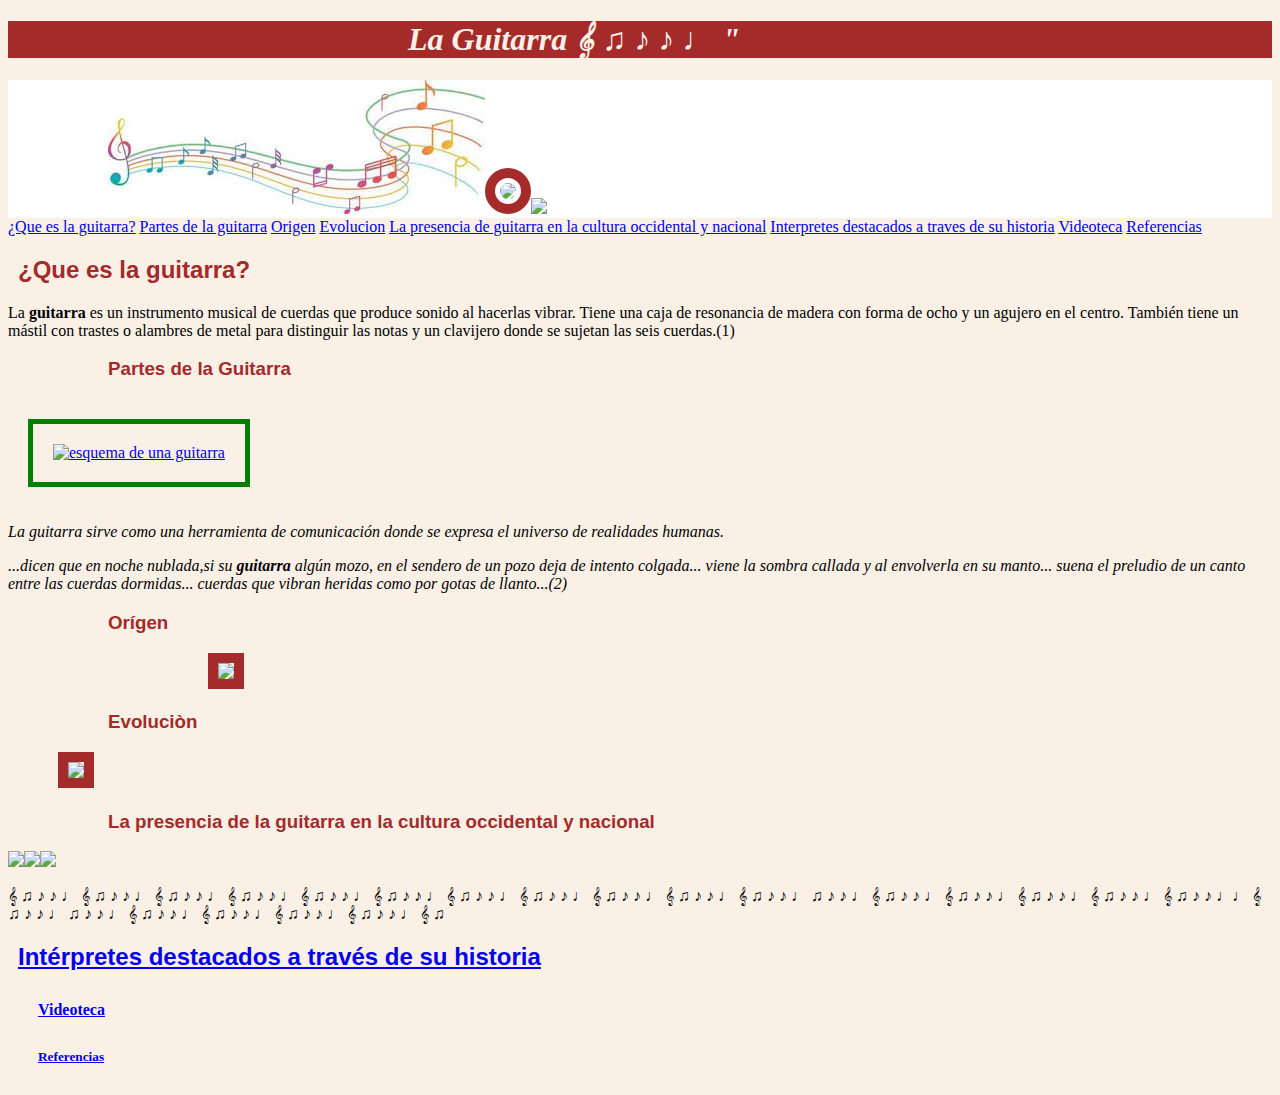
==== index.html @ dd6bb753 "Seguimos" ====
<!DOCTYPE html>
<html lang="es">

<head>
    <meta charset="UTF-8">
    <meta http-equiv="X-UA-Compatible" content="IE=edge">
    <meta name="viewport" content="width=device-width, initial-scale=1.0">
    <title>index.html</title>
    <link rel="stylesheet" type="text/css" href="style.css">
</head>

<body>
    <div class="centrado">
        <div class="titulo"><h1><i>La Guitarra 𝄞 ♫ ♪ ♪ ♩ "</i></h1></div>                   
        <div class=" abstracta"><img src="notas.jpeg"><img id="primera" src="Abstracta.jpeg"><img src="musica.jpeg"></div>
        
        <a href="#guitarra-1">¿Que es la guitarra?</a>
        <a href="guitarra-2">Partes de la guitarra</a>
        <a href="#guitarra-3">Origen</a>
        <a href="#guitarra-4">Evolucion</a>
        <a href="#guitarra-5">La presencia de guitarra en la cultura occidental y nacional</a>
        <a href="#guitarra-6">Interpretes destacados a traves de su historia</a>
        <a href="#guitarra-7">Videoteca</a>
        <a href="#guitarra-8">Referencias</a>


        <h2 id="guitarra-1">¿Que es la guitarra?</h2><a href="Historia de la Guitarra.html" target="_blank"></a>
        <p>La <strong>guitarra</strong> es un instrumento musical de cuerdas que produce sonido al hacerlas vibrar.
            Tiene una caja de resonancia de madera con forma de ocho y un agujero en el centro.
            También tiene un mástil con trastes o alambres de metal para distinguir las notas y un clavijero donde se
            sujetan las seis cuerdas.(1)</p>



        <h3 id="guitarra-2">Partes de la Guitarra</h3>
        <a href="Historia de la Guitarra.html"><img id="segunda" src="Pintura2.jpeg" alt="esquema de una guitarra"></a>
        <p><i>La guitarra sirve como una herramienta de comunicación donde se expresa el universo de realidades
                humanas.</i></p>
        <p><em>...dicen que en noche nublada,si su <strong>guitarra</strong> algún mozo,
                en el sendero de un pozo deja de intento colgada...
                viene la sombra callada y al envolverla en su manto...
                suena el preludio de un canto entre las cuerdas dormidas...
                cuerdas que vibran heridas como por gotas de llanto...(2)</em>
        </p>


        <h3 id="guitarra-3">Orígen</h3><img id="tercera" src="Guitarra Latina.jpeg">


        <h3 id="guitarra-4">Evoluciòn</h3><img id="cuarta" src="Evolucion.jpeg">

        <div class="guitarra5">
            <h3 id="guitarra-5">La presencia de la guitarra en la cultura occidental y nacional</h3>
            <img src="Fmolina Campos.jpeg"><img src="gitanos.jpeg"><img src="mariachis.png">
        </div>

        <p> 𝄞 ♫ ♪ ♪ ♩ 𝄞 ♫ ♪ ♪ ♩ 𝄞 ♫ ♪ ♪ ♩ 𝄞 ♫ ♪ ♪ ♩ 𝄞 ♫ ♪ ♪ ♩ 𝄞 ♫ ♪ ♪ ♩ 𝄞 ♫ ♪ ♪ ♩ 𝄞 ♫ ♪ ♪ ♩ 𝄞 ♫ ♪ ♪ ♩ 𝄞 ♫ ♪ ♪
            ♩ 𝄞 ♫ ♪ ♪ ♩ ♫ ♪ ♪ ♩ 𝄞 ♫ ♪ ♪ ♩ 𝄞 ♫ ♪ ♪ ♩ 𝄞 ♫ ♪ ♪ ♩ 𝄞 ♫ ♪ ♪ ♩ 𝄞 ♫ ♪ ♪ ♩♩ 𝄞 ♫ ♪ ♪ ♩ ♫ ♪ ♪ ♩ 𝄞 ♫ ♪ ♪ ♩
            𝄞 ♫ ♪ ♪ ♩ 𝄞 ♫ ♪ ♪ ♩ 𝄞 ♫ ♪ ♪ ♩ 𝄞 ♫ </p>

        <div>

            <h2 id="guitarra-6"><a href="Intérpretes">Intérpretes destacados a través de su historia</a></h2>

            <h4 id="guitarra-7"><a href="Videoteca"> Videoteca</a></h4>

            <h5 id="guitarra-8"><a href="Referencias"> Referencias</a></h5>
        </div>
    </div>

</body>

</html>
---- style.css ----
body {
    background-color: linen;
}
.centrado{
    flex-direction: column;
}
.titulo{
padding-left: 400px;
background-color:brown;
}
.abstracta{
background-color:white;
padding-left: 100px;
}

h1 {
    font-family: 'Times New Roman', Times, serif;
    color: linen;
}

h2 {
    font-family: Verdana, Geneva, Tahoma, sans-serif;
    color: brown;
    margin-left: 10px;
}

h3 {
    font-family: sans-serif;
    color: brown;
    margin-left: 100px;
}

h4 {
    font-family: Georgia, 'Times New Roman', Times, serif;
    color: green;
    margin: 30px;
}

h5 {
    font-kerning: inherit;
    color: rgb(0, 255, 157);
    margin: 30px;
}

#primera{
    padding: 5px;
    border-radius: 50%;
    border-width: 10px;
    border-style: solid;
    border-color:brown;
}


#segunda{    
    width: 300px;
    border: 5px solid green;
    padding: 20px;
    margin: 20px;
}

#tercera{
    margin-left: 200px;
    border-width: 10px;
    border-style:dashed;
    border-color:brown;
}

#cuarta{
    margin-left: 50px;
    border-width: 10px;
    border-style:dashed;
    border-color:brown;
}
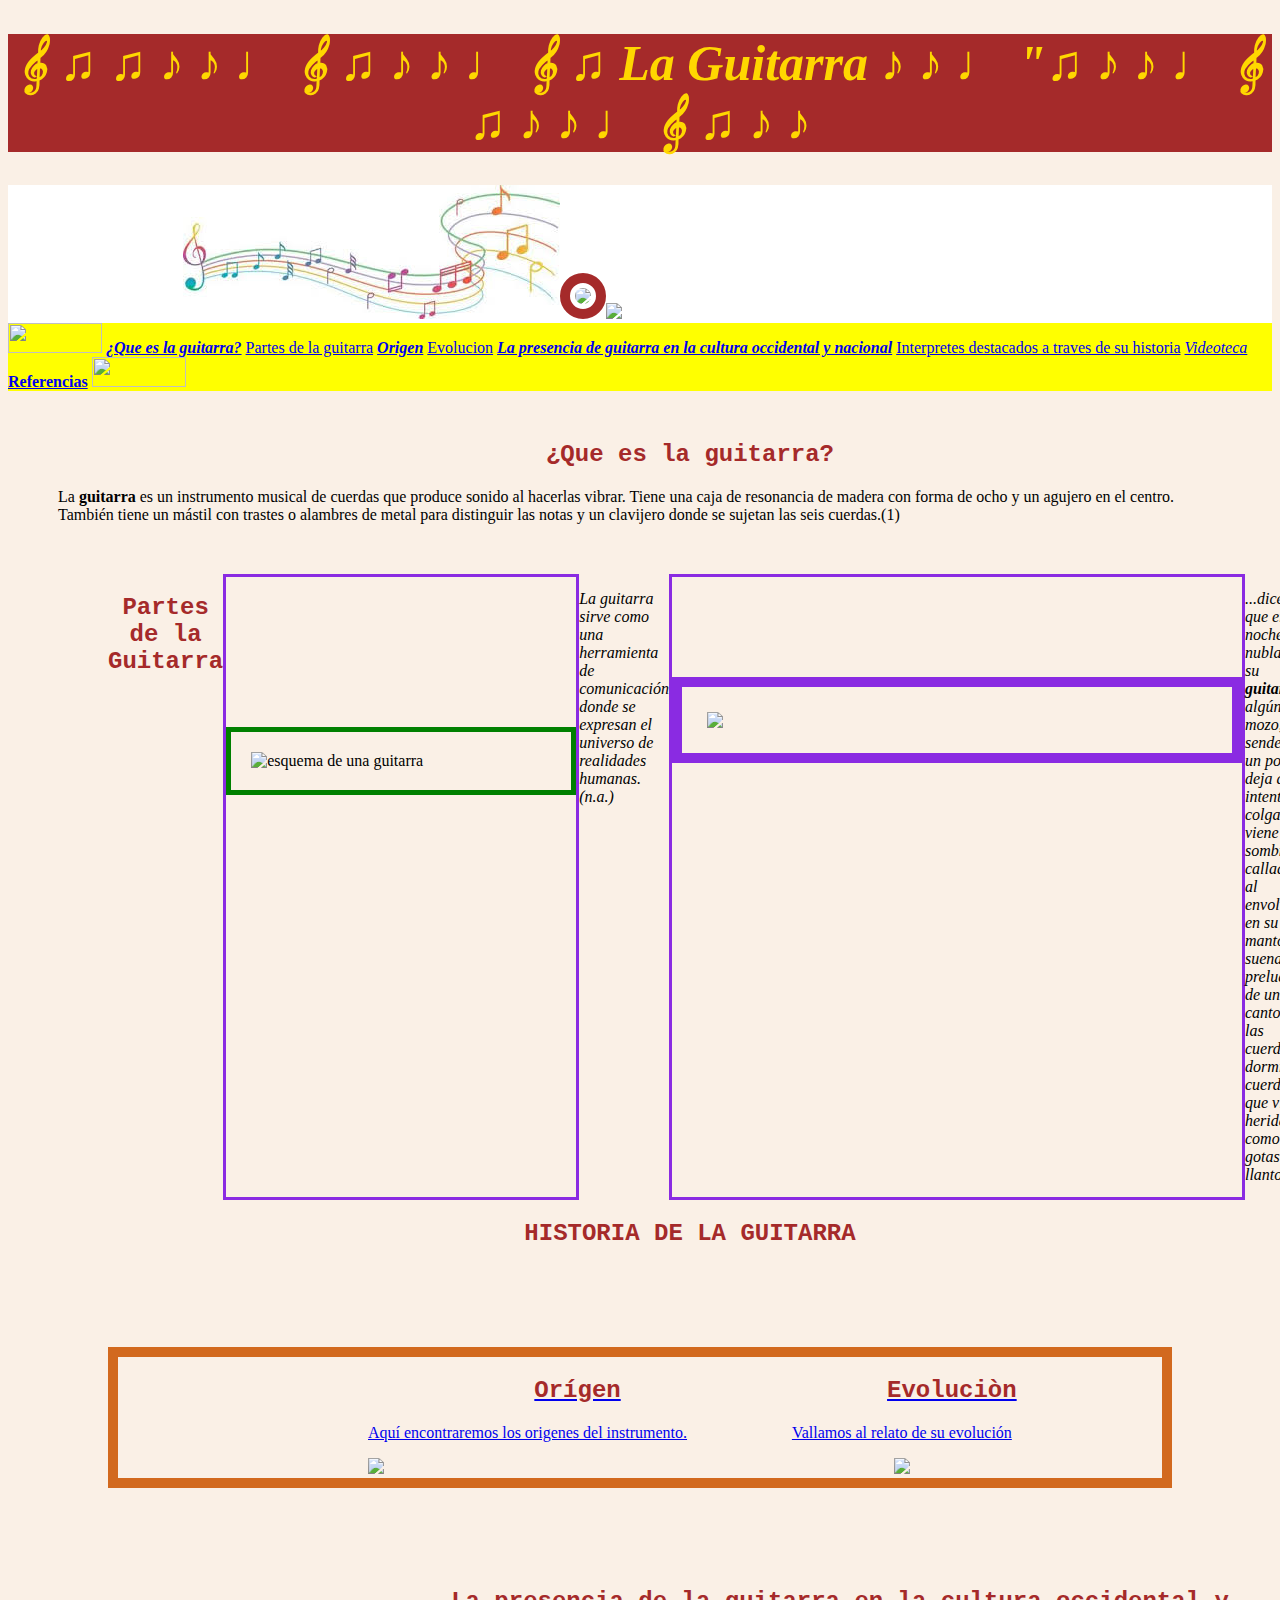
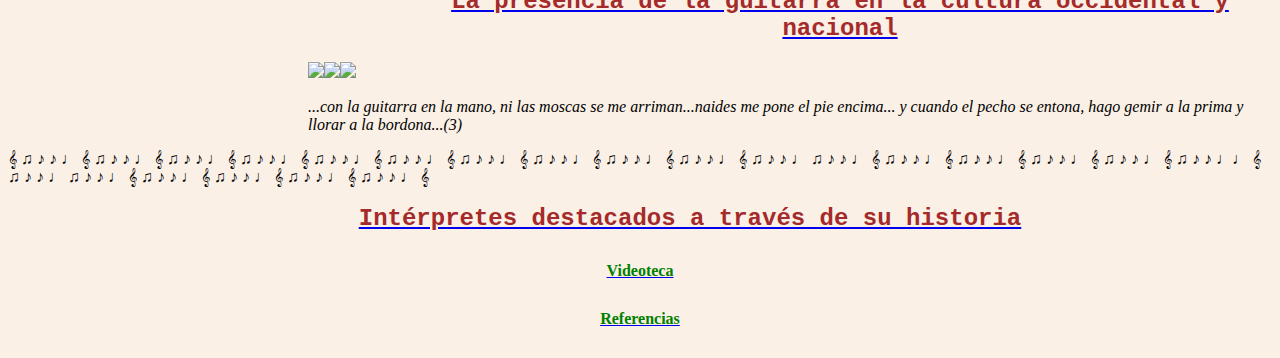
==== commit 3f04c08f: "seguimos" ====
--- a/index.html
+++ b/index.html
@@ -10,63 +10,85 @@
 </head>
 
 <body>
-    <div class="centrado">
-        <div class="titulo"><h1><i>La Guitarra 𝄞 ♫ ♪ ♪ ♩ "</i></h1></div>                   
-        <div class=" abstracta"><img src="notas.jpeg"><img id="primera" src="Abstracta.jpeg"><img src="musica.jpeg"></div>
-        
-        <a href="#guitarra-1">¿Que es la guitarra?</a>
-        <a href="guitarra-2">Partes de la guitarra</a>
-        <a href="#guitarra-3">Origen</a>
+    <div class="titulo">
+        <h1><i>𝄞 ♫  ♫ ♪ ♪ ♩ 𝄞 ♫ ♪ ♪ ♩ 𝄞 ♫ La Guitarra ♪ ♪ ♩ "♫ ♪ ♪ ♩ 𝄞 ♫ ♪ ♪ ♩ 𝄞 ♫ ♪ ♪ </i></h1>
+    </div>
+    <div class=" abstracta"><img src="notas.jpeg"><img id="primera" src="Abstracta.jpeg"><img src="musica.jpeg"></div>
+    <div class="guitarras">
+        <img src="fileteado1.png" width="94 px" height="30px">
+        <a href="#guitarra-1"><em><strong>¿Que es la guitarra?</strong></em></a>
+        <a href="#guitarra-2">Partes de la guitarra</a>
+        <a href="#guitarra-3"><em><strong>Origen</strong></em></a>
         <a href="#guitarra-4">Evolucion</a>
-        <a href="#guitarra-5">La presencia de guitarra en la cultura occidental y nacional</a>
+        <a href="#guitarra-5"><em><strong>La presencia de guitarra en la cultura occidental y nacional</strong></em></a>
         <a href="#guitarra-6">Interpretes destacados a traves de su historia</a>
-        <a href="#guitarra-7">Videoteca</a>
-        <a href="#guitarra-8">Referencias</a>
+        <a href="#guitarra-7"><em>Videoteca</em></a>
+        <a href="#guitarra-8"><strong>Referencias</strong></a>
+        <img src="fileteado1.png" width="94 px" height="30px">
+    </div>
+    <div class="ques">
+    <h2 id="guitarra-1">¿Que es la guitarra?</h2>
+    <p>La <strong>guitarra</strong> es un instrumento musical de cuerdas que produce sonido al hacerlas vibrar.
+        Tiene una caja de resonancia de madera con forma de ocho y un agujero en el centro.
+        También tiene un mástil con trastes o alambres de metal para distinguir las notas y un clavijero donde se
+        sujetan las seis cuerdas.(1)</p>
+        </div>
+    <div class="container1">
+        <h2 id="guitarra-2">Partes de la Guitarra</h2>
+        <div class="pintura">
+        <img id="segunda" src="Pintura2.jpeg" alt="esquema de una guitarra">
+        </div>
+    <p><i>La guitarra sirve como una herramienta de comunicación donde se expresan el universo de realidades
+            humanas.(n.a.)</i></p>
+            <div class="esquema">
+            <img id="segunda1" src="esquema3.jpeg" width="500px" heigth="500px">
+             </div>   
+    <p><em>...dicen que en noche nublada,si su <strong>guitarra</strong> algún mozo,
+            en el sendero de un pozo deja de intento colgada...
+            viene la sombra callada y al envolverla en su manto...
+            suena el preludio de un canto entre las cuerdas dormidas...
+            cuerdas que vibran heridas como por gotas de llanto...(2)</em>
+    </p>
+    </div>
+    <h2>HISTORIA DE LA GUITARRA</h2>
+    <div class="container2">  
+
+        <div class="origen">
+        <a href="Historia de la Guitarra.html#Origen" target="_blank"><h2 id="guitarra-3">Orígen</h2>
+            <p>Aquí encontraremos los origenes del instrumento.</p>
+        <!-- <img src="fileteado4.jpeg" width="150px" heigth="50px">-->
+         <img src="Citara.jpeg" width="200px" heigth="100px">
+        <!-- <img src="fileteado2.jpeg">--></a>
+         </div>
 
 
-        <h2 id="guitarra-1">¿Que es la guitarra?</h2><a href="Historia de la Guitarra.html" target="_blank"></a>
-        <p>La <strong>guitarra</strong> es un instrumento musical de cuerdas que produce sonido al hacerlas vibrar.
-            Tiene una caja de resonancia de madera con forma de ocho y un agujero en el centro.
-            También tiene un mástil con trastes o alambres de metal para distinguir las notas y un clavijero donde se
-            sujetan las seis cuerdas.(1)</p>
+         <div class="evolucion">
+        <a href="Historia de la Guitarra.html#Evolucion" target="_blank"><h2 id="guitarra-4">Evoluciòn</h2>
+            <p>Vallamos al relato de su evolución</p>
+            <img  src="Evolucion.jpeg" width="250px" heigth="150px"></a>
+         </div>   
+    </div>
 
+    <div class="guitarra5">
+        <a href="Historia de la Guitarra.html" target="_blank"><h2 id="guitarra-5">La presencia de la guitarra en la cultura occidental y nacional</h2></a>
+        <img src="Fmolina Campos.jpeg"><img src="gitanos.jpeg"><img src="mariachis.png">
+        <p><em>...con la guitarra en la mano, ni las moscas se me arriman...naides me pone el pie encima...
+                y cuando el pecho se entona, hago gemir a la prima y llorar a la bordona...(3)</em></p>
+    </div>
 
+    <p> 𝄞 ♫ ♪ ♪ ♩ 𝄞 ♫ ♪ ♪ ♩ 𝄞 ♫ ♪ ♪ ♩ 𝄞 ♫ ♪ ♪ ♩ 𝄞 ♫ ♪ ♪ ♩ 𝄞 ♫ ♪ ♪ ♩ 𝄞 ♫ ♪ ♪ ♩ 𝄞 ♫ ♪ ♪ ♩ 𝄞 ♫ ♪ ♪ ♩ 𝄞 ♫ ♪ ♪
+        ♩ 𝄞 ♫ ♪ ♪ ♩ ♫ ♪ ♪ ♩ 𝄞 ♫ ♪ ♪ ♩ 𝄞 ♫ ♪ ♪ ♩ 𝄞 ♫ ♪ ♪ ♩ 𝄞 ♫ ♪ ♪ ♩ 𝄞 ♫ ♪ ♪ ♩♩ 𝄞 ♫ ♪ ♪ ♩ ♫ ♪ ♪ ♩ 𝄞 ♫ ♪ ♪ ♩
+        𝄞 ♫ ♪ ♪ ♩ 𝄞 ♫ ♪ ♪ ♩ 𝄞 ♫ ♪ ♪ ♩ 𝄞 </p>
 
-        <h3 id="guitarra-2">Partes de la Guitarra</h3>
-        <a href="Historia de la Guitarra.html"><img id="segunda" src="Pintura2.jpeg" alt="esquema de una guitarra"></a>
-        <p><i>La guitarra sirve como una herramienta de comunicación donde se expresa el universo de realidades
-                humanas.</i></p>
-        <p><em>...dicen que en noche nublada,si su <strong>guitarra</strong> algún mozo,
-                en el sendero de un pozo deja de intento colgada...
-                viene la sombra callada y al envolverla en su manto...
-                suena el preludio de un canto entre las cuerdas dormidas...
-                cuerdas que vibran heridas como por gotas de llanto...(2)</em>
-        </p>
+    <div>
 
+        <a href="Historia de la Guitarra.html" target="_blank"><h2 id="guitarra-6">Intérpretes destacados a través de su historia</h2></a>
 
-        <h3 id="guitarra-3">Orígen</h3><img id="tercera" src="Guitarra Latina.jpeg">
+        <a href="Historia de la Guitarra.html" target="_blank"><h4 id="guitarra-7"> Videoteca</h4></a>
 
+        <a href="Historia de la Guitarra.html" target="_blank"><h4 id="guitarra-8"> Referencias</h4></a>
+    </div>
 
-        <h3 id="guitarra-4">Evoluciòn</h3><img id="cuarta" src="Evolucion.jpeg">
-
-        <div class="guitarra5">
-            <h3 id="guitarra-5">La presencia de la guitarra en la cultura occidental y nacional</h3>
-            <img src="Fmolina Campos.jpeg"><img src="gitanos.jpeg"><img src="mariachis.png">
-        </div>
-
-        <p> 𝄞 ♫ ♪ ♪ ♩ 𝄞 ♫ ♪ ♪ ♩ 𝄞 ♫ ♪ ♪ ♩ 𝄞 ♫ ♪ ♪ ♩ 𝄞 ♫ ♪ ♪ ♩ 𝄞 ♫ ♪ ♪ ♩ 𝄞 ♫ ♪ ♪ ♩ 𝄞 ♫ ♪ ♪ ♩ 𝄞 ♫ ♪ ♪ ♩ 𝄞 ♫ ♪ ♪
-            ♩ 𝄞 ♫ ♪ ♪ ♩ ♫ ♪ ♪ ♩ 𝄞 ♫ ♪ ♪ ♩ 𝄞 ♫ ♪ ♪ ♩ 𝄞 ♫ ♪ ♪ ♩ 𝄞 ♫ ♪ ♪ ♩ 𝄞 ♫ ♪ ♪ ♩♩ 𝄞 ♫ ♪ ♪ ♩ ♫ ♪ ♪ ♩ 𝄞 ♫ ♪ ♪ ♩
-            𝄞 ♫ ♪ ♪ ♩ 𝄞 ♫ ♪ ♪ ♩ 𝄞 ♫ ♪ ♪ ♩ 𝄞 ♫ </p>
-
-        <div>
-
-            <h2 id="guitarra-6"><a href="Intérpretes">Intérpretes destacados a través de su historia</a></h2>
-
-            <h4 id="guitarra-7"><a href="Videoteca"> Videoteca</a></h4>
-
-            <h5 id="guitarra-8"><a href="Referencias"> Referencias</a></h5>
-        </div>
-    </div>
 
 </body>
 
--- a/style.css
+++ b/style.css
@@ -1,42 +1,95 @@
 body {
     background-color: linen;
 }
-.centrado{
-    flex-direction: column;
-}
 .titulo{
-padding-left: 400px;
 background-color:brown;
 }
 .abstracta{
 background-color:white;
-padding-left: 100px;
+padding-left: 175px;
+}
+.guitarras{
+    background-color:yellow;   
+}
+.ques{
+    margin: 50px;
+}
+.pintura{
+    float: left;
+    border-color: blueviolet;
+    border-style: solid;
+}
+.esquema{
+    float:right;
+    border-color: blueviolet;
+    border-style: solid;
+}
+.container1{
+    display:flex;
+}
+.container2{ 
+    
+    border-color: chocolate;
+    border-style:solid;
+    border-width: 10px;
+    margin: 100px;   
+    
+    display:flex;   
+    padding-left: 200px;
+    padding-right:5px ;
+   
+}
+.origen{
+margin-right: 100px;
+margin-left: 50px;
+
+
+}
+.evolucion{
+    text-align: center;
+}
+
+.hist{
+    line-height: 150%;
+    background-color:coral;
+    font-style: italic;
+    font-weight:2px;
+    color:beige;
+}
+.guitarra5{
+    margin-left: 300px;
 }
 
 h1 {
-    font-family: 'Times New Roman', Times, serif;
-    color: linen;
+    text-align: center;
+    font-size: 50px;
+    font-family:Cursiva'Times New Roman', Times, serif;
+    color:gold;
 }
 
 h2 {
-    font-family: Verdana, Geneva, Tahoma, sans-serif;
+    text-align: center;
+    font-family:'Courier New', Courier, monospace;
     color: brown;
-    margin-left: 10px;
+    margin-left: 100px;
 }
 
 h3 {
-    font-family: sans-serif;
+    text-align: center;
+    font-family: 'Times New Roman', Times, serif;
     color: brown;
     margin-left: 100px;
 }
 
 h4 {
-    font-family: Georgia, 'Times New Roman', Times, serif;
+    text-align: center;
+    font-family: Georgia,Times, serif;
     color: green;
     margin: 30px;
 }
 
 h5 {
+    text-align: center;
     font-kerning: inherit;
     color: rgb(0, 255, 157);
     margin: 30px;
@@ -55,18 +108,30 @@
     width: 300px;
     border: 5px solid green;
     padding: 20px;
-    margin: 20px;
+    margin-top: 150px;
+    float:left
+}
+#segunda1{
+    float:right;
+    padding: 25px;
+    margin-top: 100px;
+   
+    border-style: solid;
+    border-width: 10px;
+    border-color: blueviolet;
 }
 
+
 #tercera{
-    margin-left: 200px;
+    float: right;
+   margin-top: 100px;
     border-width: 10px;
-    border-style:dashed;
-    border-color:brown;
+    border-style:solid;
+    border-color:red;
 }
 
 #cuarta{
-    margin-left: 50px;
+   margin-left: 400px;
     border-width: 10px;
     border-style:dashed;
     border-color:brown;
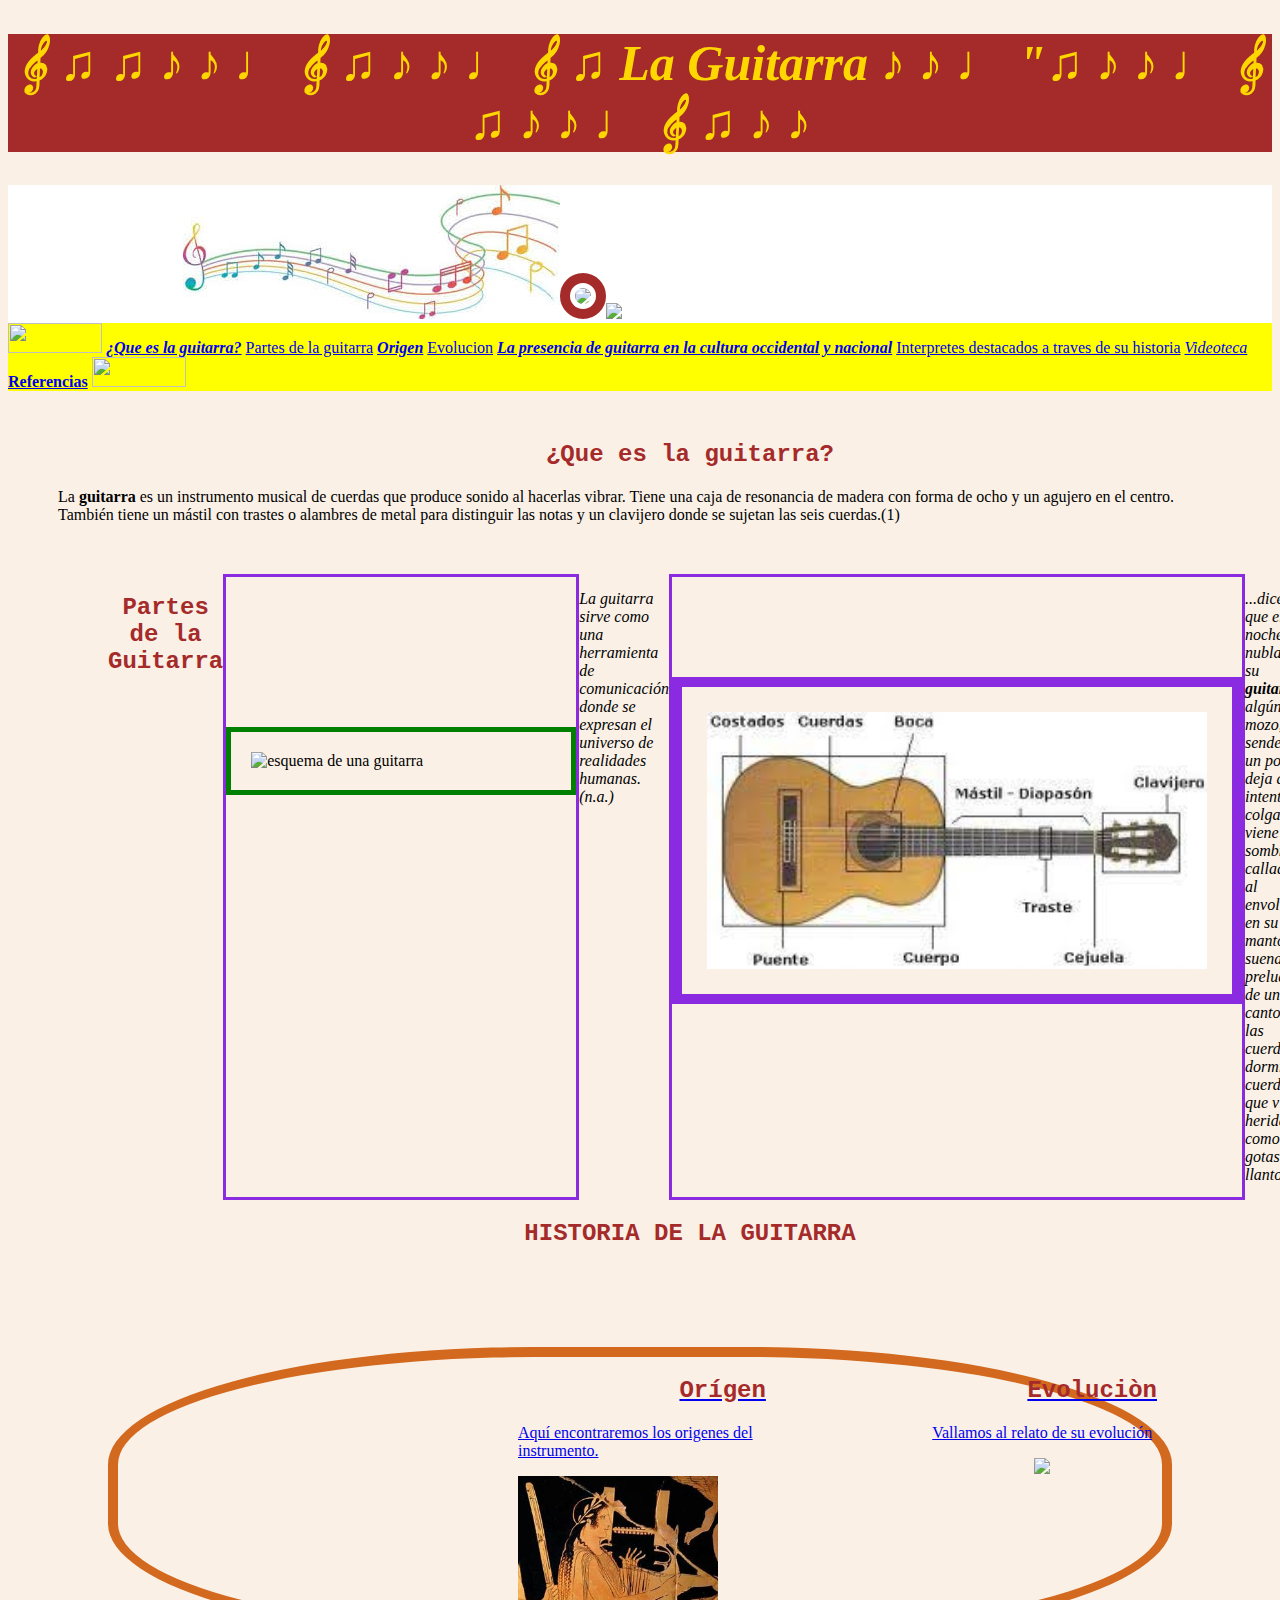
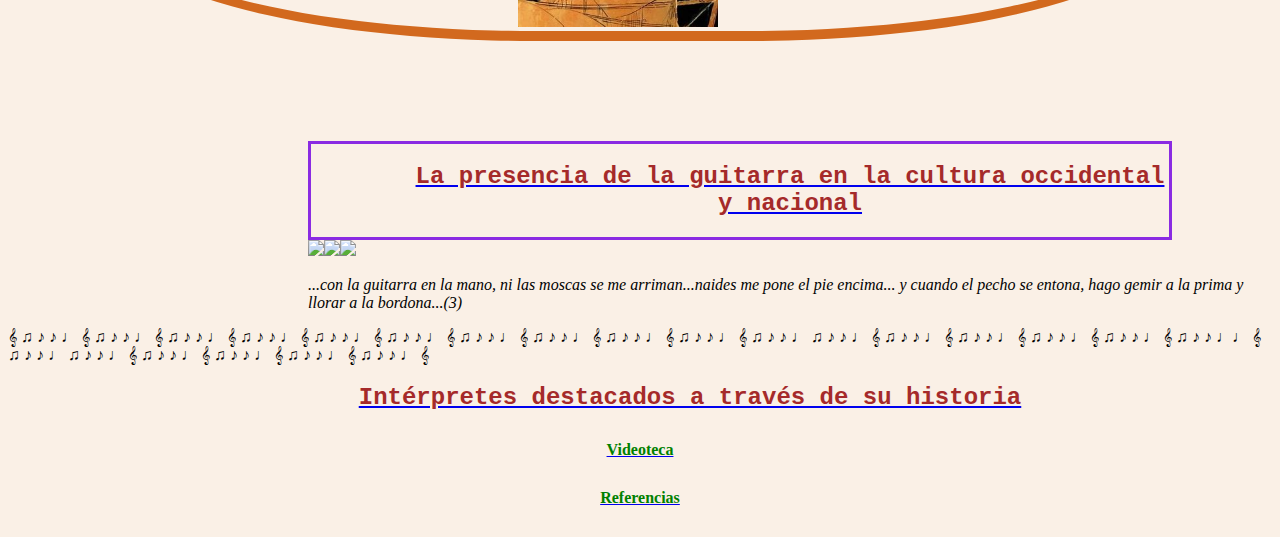
==== commit 29f38b3d: "css" ====
--- a/index.html
+++ b/index.html
@@ -70,7 +70,9 @@
     </div>
 
     <div class="guitarra5">
+        <div class="presencia">
         <a href="Historia de la Guitarra.html" target="_blank"><h2 id="guitarra-5">La presencia de la guitarra en la cultura occidental y nacional</h2></a>
+        </div>
         <img src="Fmolina Campos.jpeg"><img src="gitanos.jpeg"><img src="mariachis.png">
         <p><em>...con la guitarra en la mano, ni las moscas se me arriman...naides me pone el pie encima...
                 y cuando el pecho se entona, hago gemir a la prima y llorar a la bordona...(3)</em></p>
--- a/style.css
+++ b/style.css
@@ -2,11 +2,11 @@
     background-color: linen;
 }
 .titulo{
-background-color:brown;
+    background-color:brown;
 }
 .abstracta{
-background-color:white;
-padding-left: 175px;
+    background-color:white;
+    padding-left: 175px;
 }
 .guitarras{
     background-color:yellow;   
@@ -28,7 +28,7 @@
     display:flex;
 }
 .container2{ 
-    
+    border-radius: 40%;
     border-color: chocolate;
     border-style:solid;
     border-width: 10px;
@@ -40,8 +40,8 @@
    
 }
 .origen{
-margin-right: 100px;
-margin-left: 50px;
+    margin-right: 100px;
+    margin-left: 200px;
 
 
 }
@@ -124,17 +124,28 @@
 
 #tercera{
     float: right;
-   margin-top: 100px;
+    margin-top: 100px;
     border-width: 10px;
     border-style:solid;
     border-color:red;
 }
 
 #cuarta{
-   margin-left: 400px;
+    margin-left: 400px;
     border-width: 10px;
     border-style:dashed;
     border-color:brown;
+}
+.latina2{ 
+    margin-left:600px;
+}
+.evo{
+    margin-left: 400px;
+}
+.presencia{
+    border-style: solid;
+    border-color: blueviolet;
+    margin-right: 100px;
 }
 
 
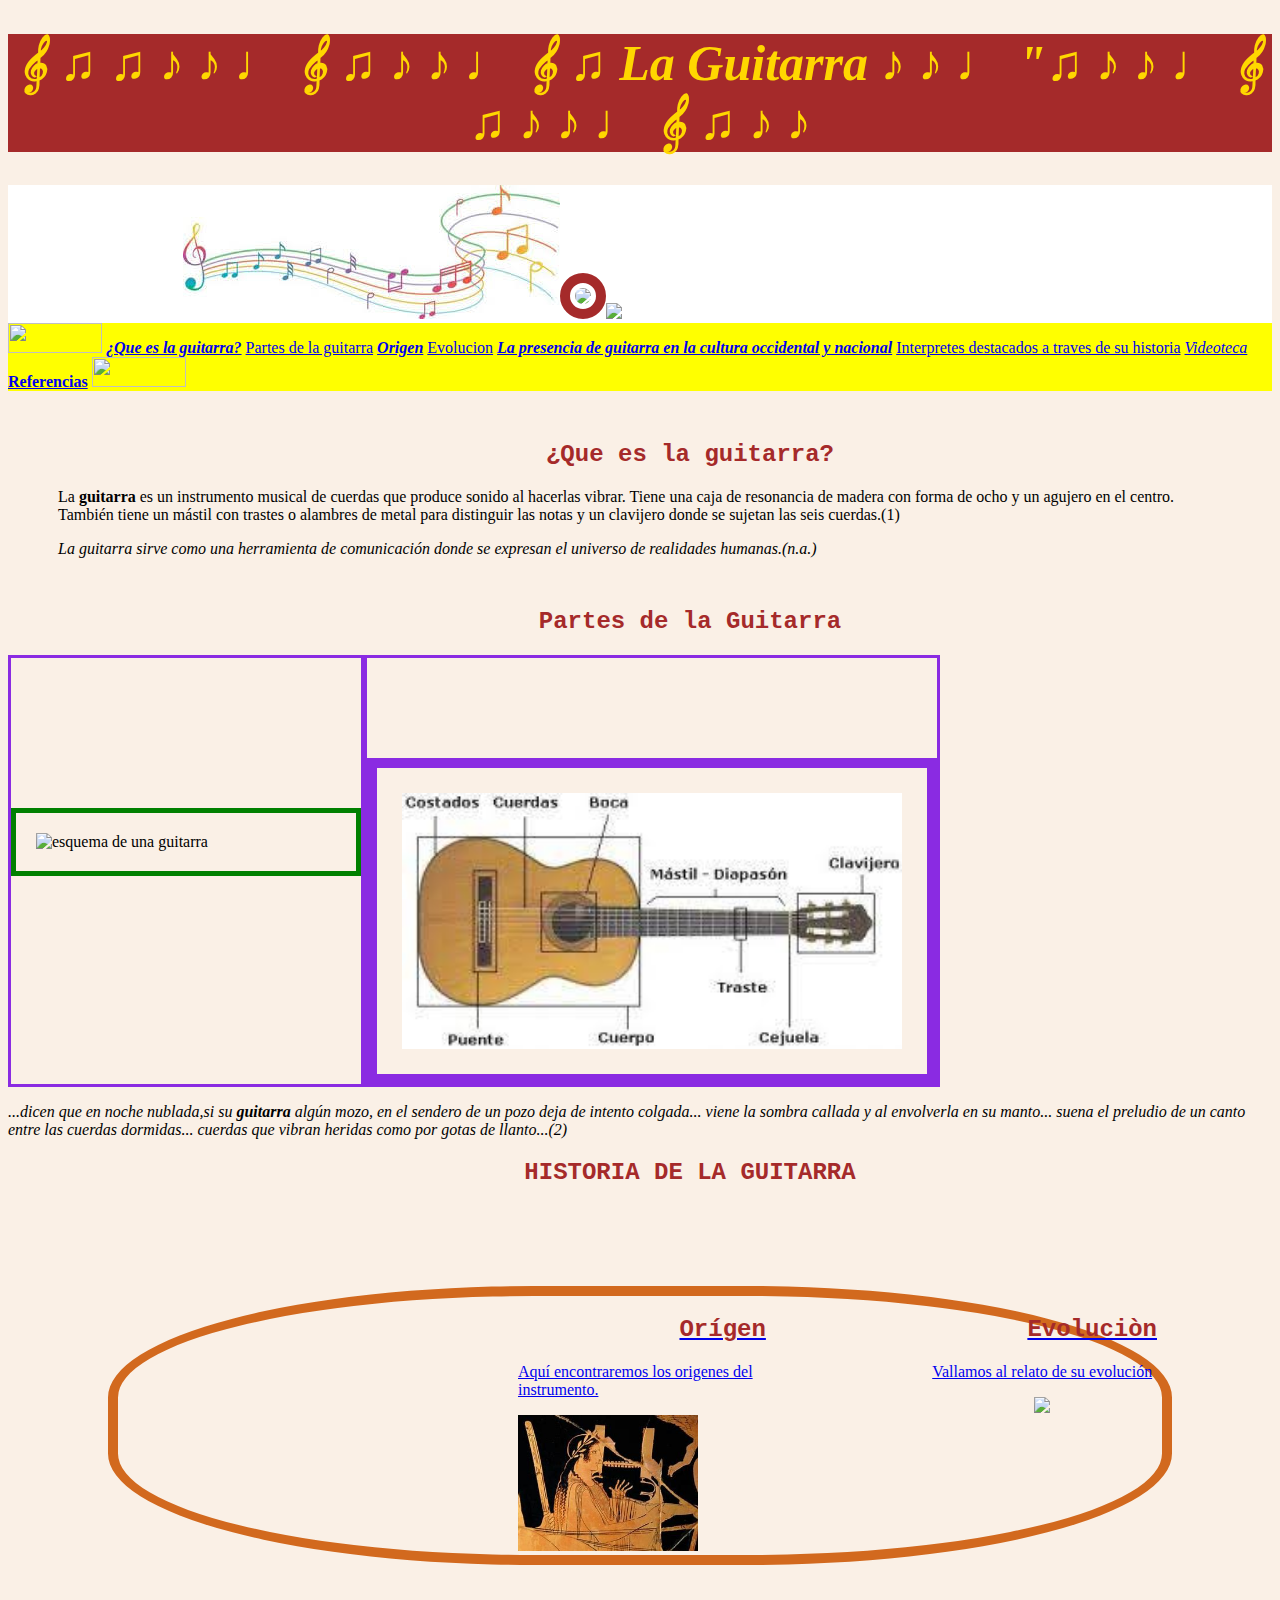
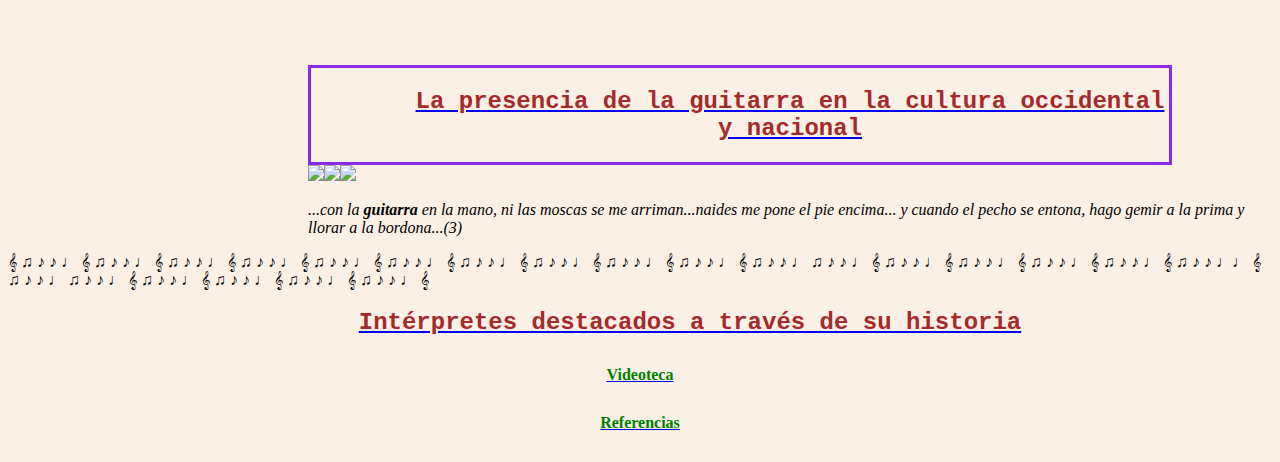
==== commit a5b873e7: "Formulario" ====
--- a/index.html
+++ b/index.html
@@ -32,36 +32,36 @@
         Tiene una caja de resonancia de madera con forma de ocho y un agujero en el centro.
         También tiene un mástil con trastes o alambres de metal para distinguir las notas y un clavijero donde se
         sujetan las seis cuerdas.(1)</p>
+        <p><i>La guitarra sirve como una herramienta de comunicación donde se expresan el universo de realidades
+            humanas.(n.a.)</i></p>
         </div>
-    <div class="container1">
         <h2 id="guitarra-2">Partes de la Guitarra</h2>
+    <div class="container1">       
         <div class="pintura">
         <img id="segunda" src="Pintura2.jpeg" alt="esquema de una guitarra">
-        </div>
-    <p><i>La guitarra sirve como una herramienta de comunicación donde se expresan el universo de realidades
-            humanas.(n.a.)</i></p>
+        </div>   
             <div class="esquema">
             <img id="segunda1" src="esquema3.jpeg" width="500px" heigth="500px">
-             </div>   
+             </div>  
+     </div>         
     <p><em>...dicen que en noche nublada,si su <strong>guitarra</strong> algún mozo,
             en el sendero de un pozo deja de intento colgada...
             viene la sombra callada y al envolverla en su manto...
             suena el preludio de un canto entre las cuerdas dormidas...
             cuerdas que vibran heridas como por gotas de llanto...(2)</em>
     </p>
+    <div class="historia">
+    <h2>HISTORIA DE LA GUITARRA</h2>
     </div>
-    <h2>HISTORIA DE LA GUITARRA</h2>
     <div class="container2">  
 
         <div class="origen">
         <a href="Historia de la Guitarra.html#Origen" target="_blank"><h2 id="guitarra-3">Orígen</h2>
             <p>Aquí encontraremos los origenes del instrumento.</p>
-        <!-- <img src="fileteado4.jpeg" width="150px" heigth="50px">-->
-         <img src="Citara.jpeg" width="200px" heigth="100px">
-        <!-- <img src="fileteado2.jpeg">--></a>
+            <div class="citara">
+         <img src="Citara.jpeg" width="180px" heigth="80px">
+            </div>
          </div>
-
-
          <div class="evolucion">
         <a href="Historia de la Guitarra.html#Evolucion" target="_blank"><h2 id="guitarra-4">Evoluciòn</h2>
             <p>Vallamos al relato de su evolución</p>
@@ -74,7 +74,7 @@
         <a href="Historia de la Guitarra.html" target="_blank"><h2 id="guitarra-5">La presencia de la guitarra en la cultura occidental y nacional</h2></a>
         </div>
         <img src="Fmolina Campos.jpeg"><img src="gitanos.jpeg"><img src="mariachis.png">
-        <p><em>...con la guitarra en la mano, ni las moscas se me arriman...naides me pone el pie encima...
+        <p><em>...con la <strong>guitarra</strong> en la mano, ni las moscas se me arriman...naides me pone el pie encima...
                 y cuando el pecho se entona, hago gemir a la prima y llorar a la bordona...(3)</em></p>
     </div>
 
@@ -91,7 +91,7 @@
         <a href="Historia de la Guitarra.html" target="_blank"><h4 id="guitarra-8"> Referencias</h4></a>
     </div>
 
-
+    
 </body>
 
 </html>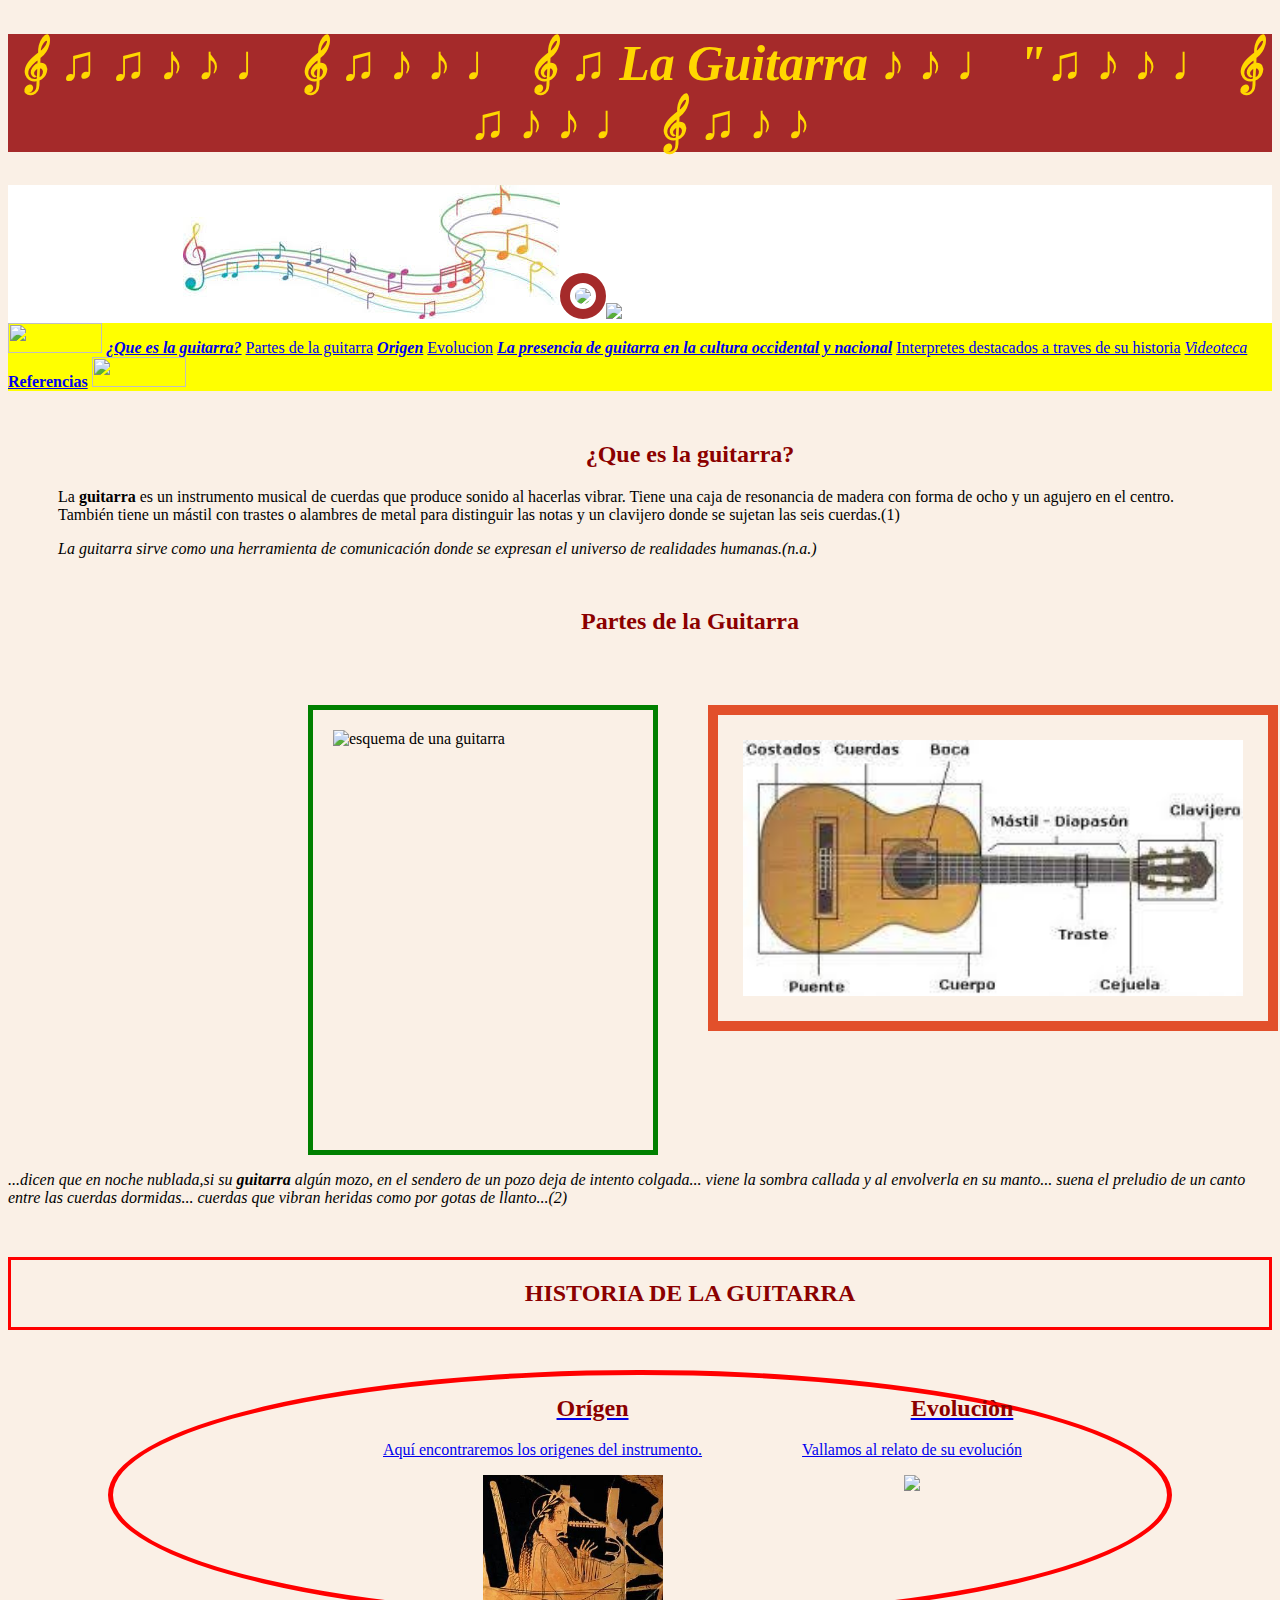
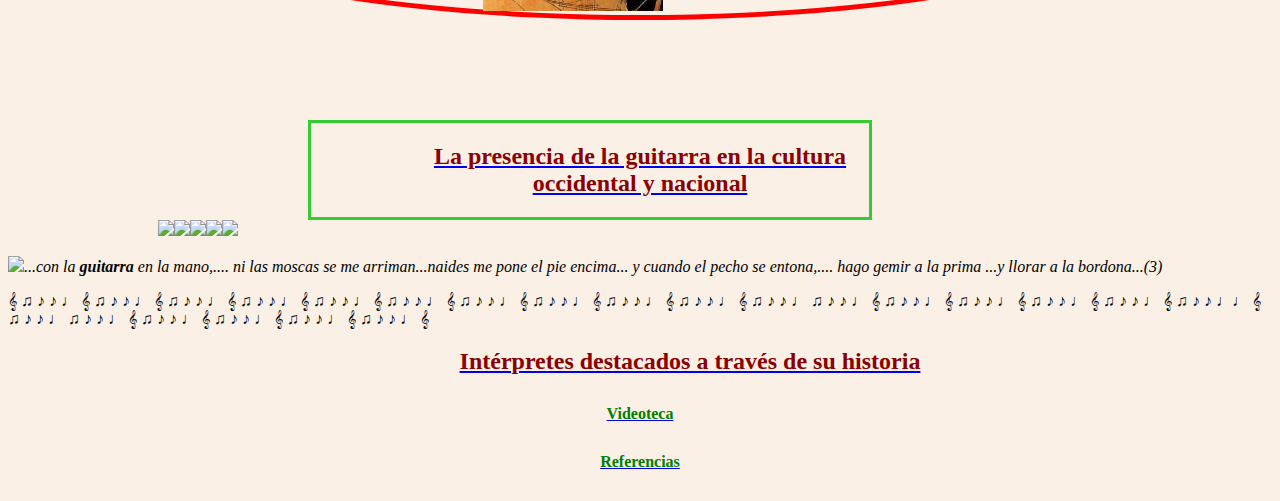
==== commit 2285fbff: "Ahi va el comite al git alcahuete" ====
--- a/index.html
+++ b/index.html
@@ -73,10 +73,12 @@
         <div class="presencia">
         <a href="Historia de la Guitarra.html" target="_blank"><h2 id="guitarra-5">La presencia de la guitarra en la cultura occidental y nacional</h2></a>
         </div>
-        <img src="Fmolina Campos.jpeg"><img src="gitanos.jpeg"><img src="mariachis.png">
-        <p><em>...con la <strong>guitarra</strong> en la mano, ni las moscas se me arriman...naides me pone el pie encima...
-                y cuando el pecho se entona, hago gemir a la prima y llorar a la bordona...(3)</em></p>
-    </div>
+        <div class="mariachis">
+        <img src="Fmolina Campos.jpeg"><img src="Partes guitarra.jpeg"><img src="gitanos.jpeg"><img src="Pintura.jpeg"><img src="mariachis.png">
+        </div>
+        <p><em><img src="fileteado1.png" width="100px" heigth="50px">...con la <strong>guitarra</strong> en la mano,.... ni las moscas se me arriman...naides me pone el pie encima...
+                y cuando el pecho se entona,.... hago gemir a la prima ...y llorar a la bordona...(3)</em></p>      
+   </div>
 
     <p> 𝄞 ♫ ♪ ♪ ♩ 𝄞 ♫ ♪ ♪ ♩ 𝄞 ♫ ♪ ♪ ♩ 𝄞 ♫ ♪ ♪ ♩ 𝄞 ♫ ♪ ♪ ♩ 𝄞 ♫ ♪ ♪ ♩ 𝄞 ♫ ♪ ♪ ♩ 𝄞 ♫ ♪ ♪ ♩ 𝄞 ♫ ♪ ♪ ♩ 𝄞 ♫ ♪ ♪
         ♩ 𝄞 ♫ ♪ ♪ ♩ ♫ ♪ ♪ ♩ 𝄞 ♫ ♪ ♪ ♩ 𝄞 ♫ ♪ ♪ ♩ 𝄞 ♫ ♪ ♪ ♩ 𝄞 ♫ ♪ ♪ ♩ 𝄞 ♫ ♪ ♪ ♩♩ 𝄞 ♫ ♪ ♪ ♩ ♫ ♪ ♪ ♩ 𝄞 ♫ ♪ ♪ ♩
--- a/style.css
+++ b/style.css
@@ -15,35 +15,33 @@
     margin: 50px;
 }
 .pintura{
-    float: left;
-    border-color: blueviolet;
-    border-style: solid;
+    padding-right: 50px;
 }
 .esquema{
-    float:right;
-    border-color: blueviolet;
-    border-style: solid;
+   
 }
 .container1{
+    margin-left: 300px;
+    
     display:flex;
 }
 .container2{ 
-    border-radius: 40%;
-    border-color: chocolate;
+    border-radius: 50%;
+    border-color: red;
     border-style:solid;
-    border-width: 10px;
+    border-width: 5px;
     margin: 100px;   
-    
+    margin-top: 40px;
     display:flex;   
     padding-left: 200px;
-    padding-right:5px ;
-   
+    padding-right:5px ;   
 }
 .origen{
     margin-right: 100px;
-    margin-left: 200px;
-
-
+    margin-left: 70px;
+}
+.citara{
+    margin-left: 100px;
 }
 .evolucion{
     text-align: center;
@@ -56,10 +54,18 @@
     font-weight:2px;
     color:beige;
 }
-.guitarra5{
+/*.guitarra5{
     margin-left: 300px;
+}*/
+.presencia{
+    margin-left: 300px;
+    border-style: solid;
+    border-color:limegreen;
+    margin-right: 400px;
 }
-
+.mariachis{
+    margin-left: 150px;
+}
 h1 {
     text-align: center;
     font-size: 50px;
@@ -69,8 +75,8 @@
 
 h2 {
     text-align: center;
-    font-family:'Courier New', Courier, monospace;
-    color: brown;
+    font-family:'Times New Roman', Times, serif;
+    color:darkred;
     margin-left: 100px;
 }
 
@@ -87,14 +93,12 @@
     color: green;
     margin: 30px;
 }
-
 h5 {
     text-align: center;
     font-kerning: inherit;
     color: rgb(0, 255, 157);
     margin: 30px;
 }
-
 #primera{
     padding: 5px;
     border-radius: 50%;
@@ -102,50 +106,49 @@
     border-style: solid;
     border-color:brown;
 }
-
-
-#segunda{    
-    width: 300px;
+#segunda{ 
+    width: 300px;  
+    height: 400px;
     border: 5px solid green;
     padding: 20px;
-    margin-top: 150px;
+    margin-top: 50px;
     float:left
 }
 #segunda1{
     float:right;
     padding: 25px;
-    margin-top: 100px;
-   
+    margin-top: 50px; 
     border-style: solid;
     border-width: 10px;
-    border-color: blueviolet;
+    border-color: rgb(226, 80, 43);
 }
-
-
-#tercera{
+/*#tercera{
     float: right;
     margin-top: 100px;
     border-width: 10px;
     border-style:solid;
     border-color:red;
 }
-
 #cuarta{
     margin-left: 400px;
     border-width: 10px;
     border-style:dashed;
     border-color:brown;
-}
+}*/
 .latina2{ 
     margin-left:600px;
 }
 .evo{
     margin-left: 400px;
 }
-.presencia{
+
+.historia{
+    border-color: red;
     border-style: solid;
-    border-color: blueviolet;
-    margin-right: 100px;
+    margin-top: 50px;
+}
+.luthier{
+    margin-left: 400px;
 }
 
 
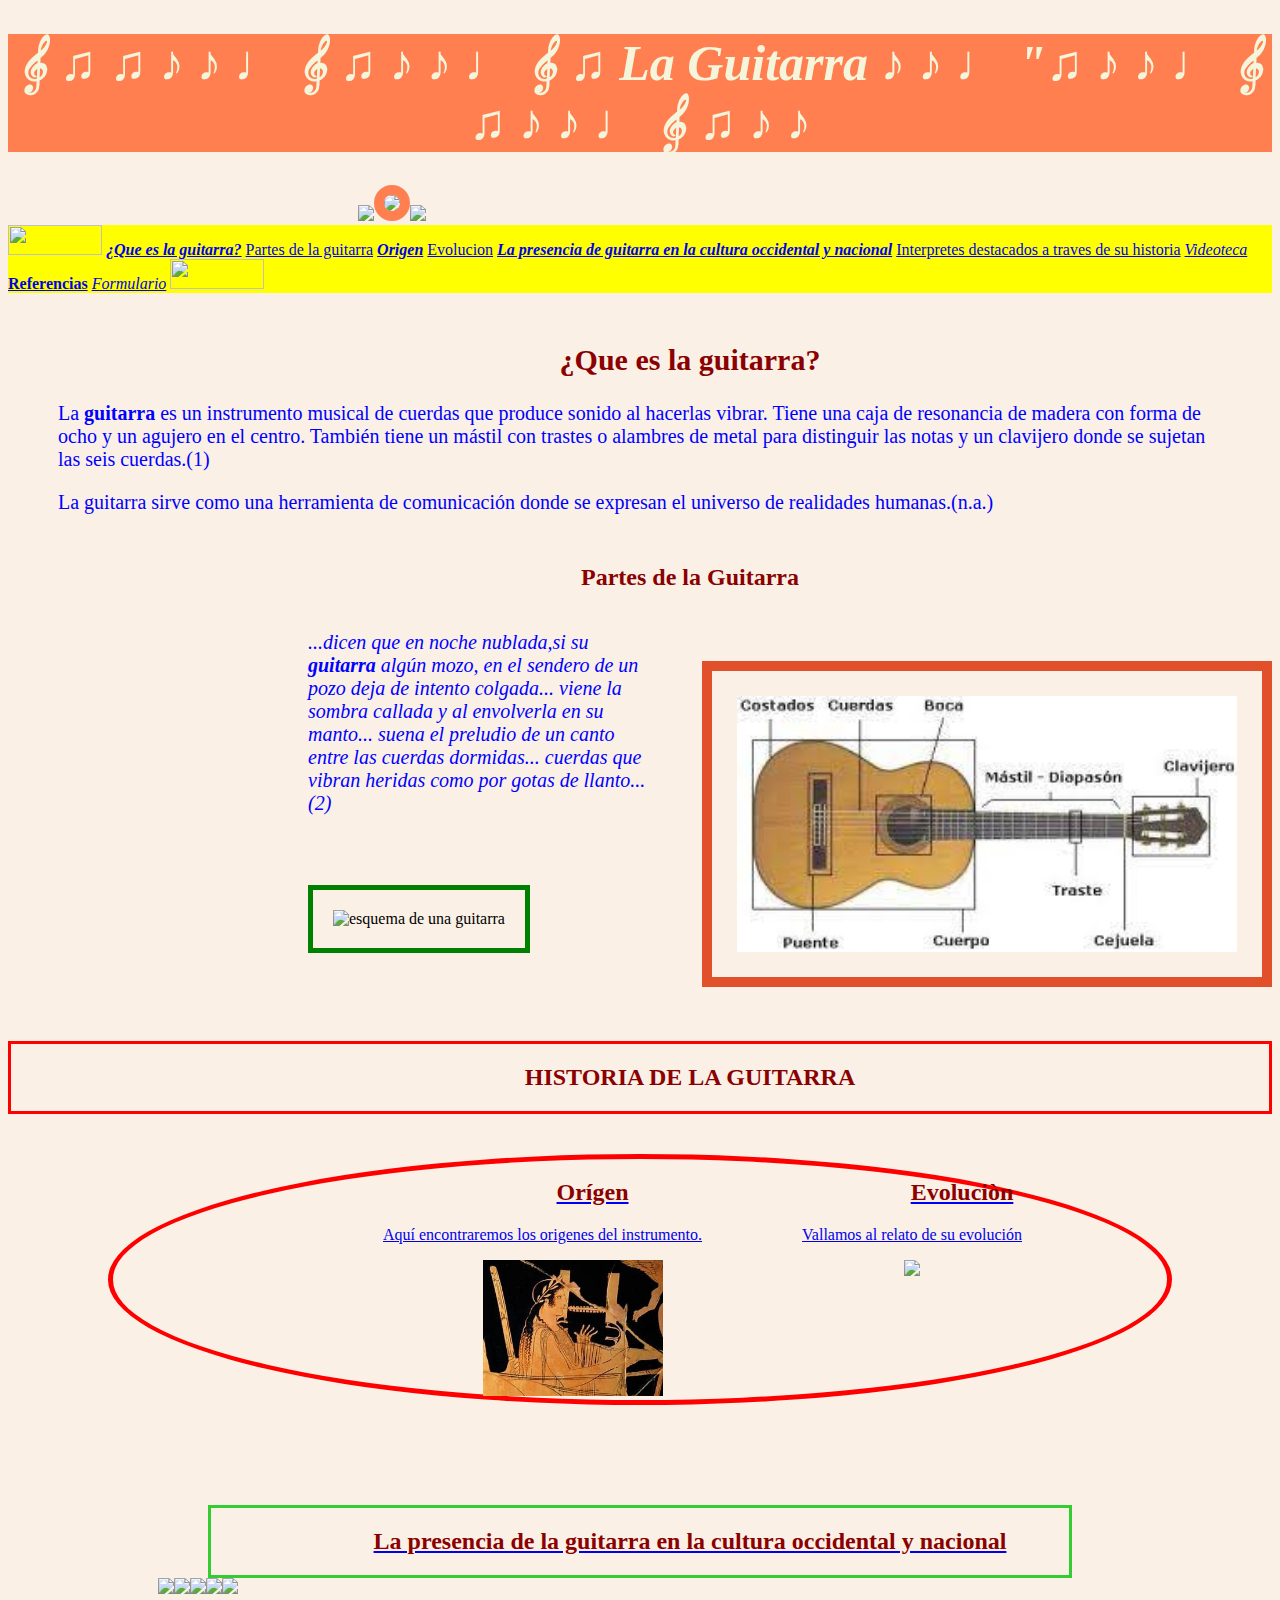
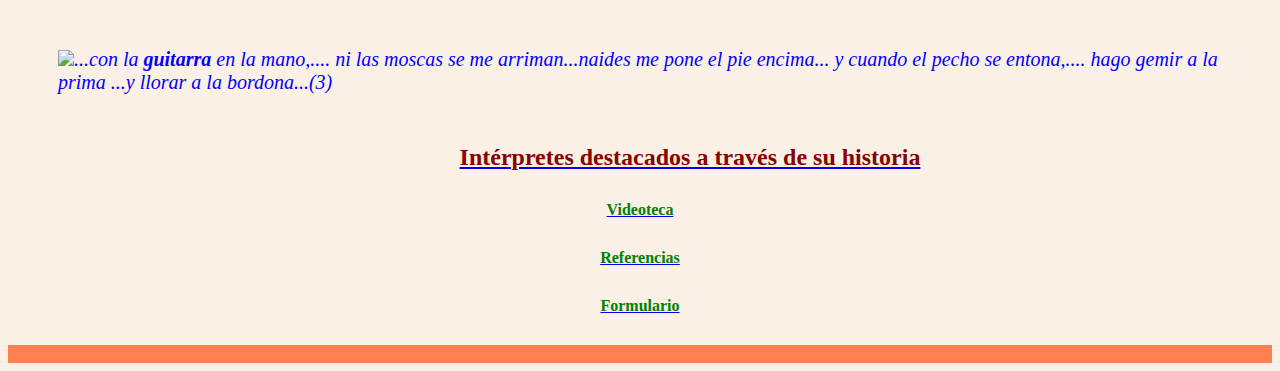
==== commit 6066bfba: "Ahí vamos terminando." ====
--- a/index.html
+++ b/index.html
@@ -10,10 +10,11 @@
 </head>
 
 <body>
-    <div class="titulo">
-        <h1><i>𝄞 ♫  ♫ ♪ ♪ ♩ 𝄞 ♫ ♪ ♪ ♩ 𝄞 ♫ La Guitarra ♪ ♪ ♩ "♫ ♪ ♪ ♩ 𝄞 ♫ ♪ ♪ ♩ 𝄞 ♫ ♪ ♪ </i></h1>
+    <div class="hist">
+        <h1><i>𝄞 ♫ ♫ ♪ ♪ ♩ 𝄞 ♫ ♪ ♪ ♩ 𝄞 ♫ La Guitarra ♪ ♪ ♩ "♫ ♪ ♪ ♩ 𝄞 ♫ ♪ ♪ ♩ 𝄞 ♫ ♪ ♪ </i></h1>
     </div>
-    <div class=" abstracta"><img src="notas.jpeg"><img id="primera" src="Abstracta.jpeg"><img src="musica.jpeg"></div>
+    <div class=" abstracta"><img src="Partes guitarra.jpeg"><img id="primera" src="Abstracta.jpeg"><img
+            src="Pintura.jpeg"></div>
     <div class="guitarras">
         <img src="fileteado1.png" width="94 px" height="30px">
         <a href="#guitarra-1"><em><strong>¿Que es la guitarra?</strong></em></a>
@@ -24,76 +25,90 @@
         <a href="#guitarra-6">Interpretes destacados a traves de su historia</a>
         <a href="#guitarra-7"><em>Videoteca</em></a>
         <a href="#guitarra-8"><strong>Referencias</strong></a>
+        <a href="#guitarra-9"><em>Formulario</em></a>
         <img src="fileteado1.png" width="94 px" height="30px">
     </div>
     <div class="ques">
-    <h2 id="guitarra-1">¿Que es la guitarra?</h2>
-    <p>La <strong>guitarra</strong> es un instrumento musical de cuerdas que produce sonido al hacerlas vibrar.
-        Tiene una caja de resonancia de madera con forma de ocho y un agujero en el centro.
-        También tiene un mástil con trastes o alambres de metal para distinguir las notas y un clavijero donde se
-        sujetan las seis cuerdas.(1)</p>
-        <p><i>La guitarra sirve como una herramienta de comunicación donde se expresan el universo de realidades
-            humanas.(n.a.)</i></p>
+        <h2 id="guitarra-1">¿Que es la guitarra?</h2>
+        <p>La <strong>guitarra</strong> es un instrumento musical de cuerdas que produce sonido al hacerlas vibrar.
+            Tiene una caja de resonancia de madera con forma de ocho y un agujero en el centro.
+            También tiene un mástil con trastes o alambres de metal para distinguir las notas y un clavijero donde se
+            sujetan las seis cuerdas.(1)</p>
+        <p>La guitarra sirve como una herramienta de comunicación donde se expresan el universo de realidades
+                humanas.(n.a.)</p>
+    </div>
+    <h2 id="guitarra-2">Partes de la Guitarra</h2>
+    <div class="container1">
+        <div class="pintura">
+            <p id="verso"><em>...dicen que en noche nublada,si su <strong>guitarra</strong> algún mozo,
+                    en el sendero de un pozo deja de intento colgada...
+                    viene la sombra callada y al envolverla en su manto...
+                    suena el preludio de un canto entre las cuerdas dormidas...
+                    cuerdas que vibran heridas como por gotas de llanto...(2)</em>
+            </p>
+            <img id="segunda" src="Pintura2.jpeg" alt="esquema de una guitarra">
         </div>
-        <h2 id="guitarra-2">Partes de la Guitarra</h2>
-    <div class="container1">       
-        <div class="pintura">
-        <img id="segunda" src="Pintura2.jpeg" alt="esquema de una guitarra">
-        </div>   
-            <div class="esquema">
+        <div class="esquema">
             <img id="segunda1" src="esquema3.jpeg" width="500px" heigth="500px">
-             </div>  
-     </div>         
-    <p><em>...dicen que en noche nublada,si su <strong>guitarra</strong> algún mozo,
-            en el sendero de un pozo deja de intento colgada...
-            viene la sombra callada y al envolverla en su manto...
-            suena el preludio de un canto entre las cuerdas dormidas...
-            cuerdas que vibran heridas como por gotas de llanto...(2)</em>
-    </p>
+        </div>
+    </div>
+
     <div class="historia">
-    <h2>HISTORIA DE LA GUITARRA</h2>
+        <h2>HISTORIA DE LA GUITARRA</h2>
     </div>
-    <div class="container2">  
+    <div class="container2">
 
         <div class="origen">
-        <a href="Historia de la Guitarra.html#Origen" target="_blank"><h2 id="guitarra-3">Orígen</h2>
-            <p>Aquí encontraremos los origenes del instrumento.</p>
-            <div class="citara">
-         <img src="Citara.jpeg" width="180px" heigth="80px">
-            </div>
-         </div>
-         <div class="evolucion">
-        <a href="Historia de la Guitarra.html#Evolucion" target="_blank"><h2 id="guitarra-4">Evoluciòn</h2>
-            <p>Vallamos al relato de su evolución</p>
-            <img  src="Evolucion.jpeg" width="250px" heigth="150px"></a>
-         </div>   
+            <a href="Historia de la Guitarra.html#Origen" target="_blank">
+                <h2 id="guitarra-3">Orígen</h2>
+                <p>Aquí encontraremos los origenes del instrumento.</p>
+                <div class="citara">
+                    <img src="Citara.jpeg" width="180px" heigth="80px">
+                </div>
+        </div>
+        <div class="evolucion">
+            <a href="Historia de la Guitarra.html#Evolucion" target="_blank">
+                <h2 id="guitarra-4">Evoluciòn</h2>
+                <p>Vallamos al relato de su evolución</p>
+                <img src="Evolucion.jpeg" width="250px" heigth="150px">
+            </a>
+        </div>
     </div>
 
     <div class="guitarra5">
         <div class="presencia">
-        <a href="Historia de la Guitarra.html" target="_blank"><h2 id="guitarra-5">La presencia de la guitarra en la cultura occidental y nacional</h2></a>
+            <a href="Historia de la Guitarra.html" target="_blank">
+                <h2 id="guitarra-5">La presencia de la guitarra en la cultura occidental y nacional</h2>
+            </a>
         </div>
         <div class="mariachis">
-        <img src="Fmolina Campos.jpeg"><img src="Partes guitarra.jpeg"><img src="gitanos.jpeg"><img src="Pintura.jpeg"><img src="mariachis.png">
+            <img src="Fmolina Campos.jpeg"><img src="Partes guitarra.jpeg"><img src="gitanos.jpeg"><img
+                src="Pintura.jpeg"><img src="mariachis.png">
         </div>
-        <p><em><img src="fileteado1.png" width="100px" heigth="50px">...con la <strong>guitarra</strong> en la mano,.... ni las moscas se me arriman...naides me pone el pie encima...
-                y cuando el pecho se entona,.... hago gemir a la prima ...y llorar a la bordona...(3)</em></p>      
-   </div>
-
-    <p> 𝄞 ♫ ♪ ♪ ♩ 𝄞 ♫ ♪ ♪ ♩ 𝄞 ♫ ♪ ♪ ♩ 𝄞 ♫ ♪ ♪ ♩ 𝄞 ♫ ♪ ♪ ♩ 𝄞 ♫ ♪ ♪ ♩ 𝄞 ♫ ♪ ♪ ♩ 𝄞 ♫ ♪ ♪ ♩ 𝄞 ♫ ♪ ♪ ♩ 𝄞 ♫ ♪ ♪
-        ♩ 𝄞 ♫ ♪ ♪ ♩ ♫ ♪ ♪ ♩ 𝄞 ♫ ♪ ♪ ♩ 𝄞 ♫ ♪ ♪ ♩ 𝄞 ♫ ♪ ♪ ♩ 𝄞 ♫ ♪ ♪ ♩ 𝄞 ♫ ♪ ♪ ♩♩ 𝄞 ♫ ♪ ♪ ♩ ♫ ♪ ♪ ♩ 𝄞 ♫ ♪ ♪ ♩
-        𝄞 ♫ ♪ ♪ ♩ 𝄞 ♫ ♪ ♪ ♩ 𝄞 ♫ ♪ ♪ ♩ 𝄞 </p>
+        <p class="ques" ><em><img src="fileteado1.png" width="80px" heigth="10px">...con la <strong>guitarra</strong> en la mano,....
+                ni las moscas se me arriman...naides me pone el pie encima...
+                y cuando el pecho se entona,.... hago gemir a la prima ...y llorar a la bordona...(3)</em></p>
+    </div>
 
     <div>
 
-        <a href="Historia de la Guitarra.html" target="_blank"><h2 id="guitarra-6">Intérpretes destacados a través de su historia</h2></a>
+        <a href="Historia de la Guitarra.html" target="_blank">
+            <h2 id="guitarra-6">Intérpretes destacados a través de su historia</h2>
+        </a>
 
-        <a href="Historia de la Guitarra.html" target="_blank"><h4 id="guitarra-7"> Videoteca</h4></a>
+        <a href="Historia de la Guitarra.html" target="_blank">
+            <h4 id="guitarra-7"> Videoteca</h4>
+        </a>
 
-        <a href="Historia de la Guitarra.html" target="_blank"><h4 id="guitarra-8"> Referencias</h4></a>
+        <a href="Historia de la Guitarra.html" target="_blank">
+            <h4 id="guitarra-8"> Referencias</h4>
+        </a>
+
+        <a href="Formulario.html" target="_blank">
+            <h4 id="guitarra-9">Formulario</h4>
+        </a>
     </div>
-
-    
+    <div class="inter2">guitar</div>
 </body>
 
 </html>--- a/style.css
+++ b/style.css
@@ -1,29 +1,36 @@
 body {
     background-color: linen;
 }
-.titulo{
-    background-color:brown;
-}
+
 .abstracta{
-    background-color:white;
-    padding-left: 175px;
+  /*  background-color:white;*/
+    padding-left: 350px;
 }
 .guitarras{
     background-color:yellow;   
 }
 .ques{
     margin: 50px;
-}
+    color:blue ;
+    font-size: 20px;
+}
+
 .pintura{
+    margin-left:100px ;
     padding-right: 50px;
+    
+}
+#verso{
+color:blue ;
+font-size: 20px;
 }
 .esquema{
    
 }
 .container1{
-    margin-left: 300px;
-    
+    margin-left: 200px;    
     display:flex;
+    position: relative;
 }
 .container2{ 
     border-radius: 50%;
@@ -48,20 +55,21 @@
 }
 
 .hist{
-    line-height: 150%;
+    height: 100%;
     background-color:coral;
     font-style: italic;
-    font-weight:2px;
+    font-weight:100px;
     color:beige;
+
 }
 /*.guitarra5{
     margin-left: 300px;
 }*/
 .presencia{
-    margin-left: 300px;
+    margin-left: 200px;
     border-style: solid;
     border-color:limegreen;
-    margin-right: 400px;
+    margin-right: 200px;
 }
 .mariachis{
     margin-left: 150px;
@@ -70,7 +78,7 @@
     text-align: center;
     font-size: 50px;
     font-family:Cursiva'Times New Roman', Times, serif;
-    color:gold;
+    color:;
 }
 
 h2 {
@@ -100,11 +108,11 @@
     margin: 30px;
 }
 #primera{
-    padding: 5px;
+   /* padding: 5px;*/
     border-radius: 50%;
     border-width: 10px;
     border-style: solid;
-    border-color:brown;
+    border-color:coral;
 }
 #segunda{ 
     width: 300px;  
@@ -112,15 +120,18 @@
     border: 5px solid green;
     padding: 20px;
     margin-top: 50px;
-    float:left
+    
 }
 #segunda1{
-    float:right;
     padding: 25px;
     margin-top: 50px; 
     border-style: solid;
     border-width: 10px;
     border-color: rgb(226, 80, 43);
+}
+#nombres{
+    color: blue;
+    font-size: 20px;
 }
 /*#tercera{
     float: right;
@@ -150,9 +161,78 @@
 .luthier{
     margin-left: 400px;
 }
-
-
-
-
-
-
+.inter1{
+    text-align: center;
+    margin-left: 150px;
+    vertical-align: top
+    /*display: inline-block */
+    
+}
+.inter2{
+    background-color: coral;
+    color: coral;
+}
+.youtube{
+    margin-left: 250px;
+}
+.refe{
+    margin-left:300px ;
+}
+.elija{
+    display:flex;
+    margin-left: 100px;
+    text-align: center;
+    font-family: 'Times New Roman', Times, serif;
+    font-size:150%;
+    color:green
+}
+#clas{   
+    border-color: brown;
+    border-style: solid;
+}
+#elec{
+    border-color: black;
+    border-style: solid;
+}
+#acus{
+    border-style: solid;
+    border-color: blue  
+}
+.espacio{
+    padding: 2%;
+}
+.form{
+    display:flex;
+    font-family: Georgia, 'Times New Roman', Times, serif;
+    color:darkmagenta;
+    margin-left: 150px;
+}
+.mail{
+    margin-left: 150px;
+    margin-right: 100px;
+    font-family:'Times New Roman', Times, serif;
+    color:darkmagenta;
+    display:flex
+}
+.marca{
+    margin-left: 3%;
+}
+.envio{
+    margin-left: 10%;
+}
+.comunica{
+    margin-left: 10%;
+    font-family:'Times New Roman', Times, serif;
+    color:forestgreen;
+}
+#enlace{
+    margin-left: 47%;
+}
+
+/*label, input {
+    display: block;
+}*/
+
+
+
+
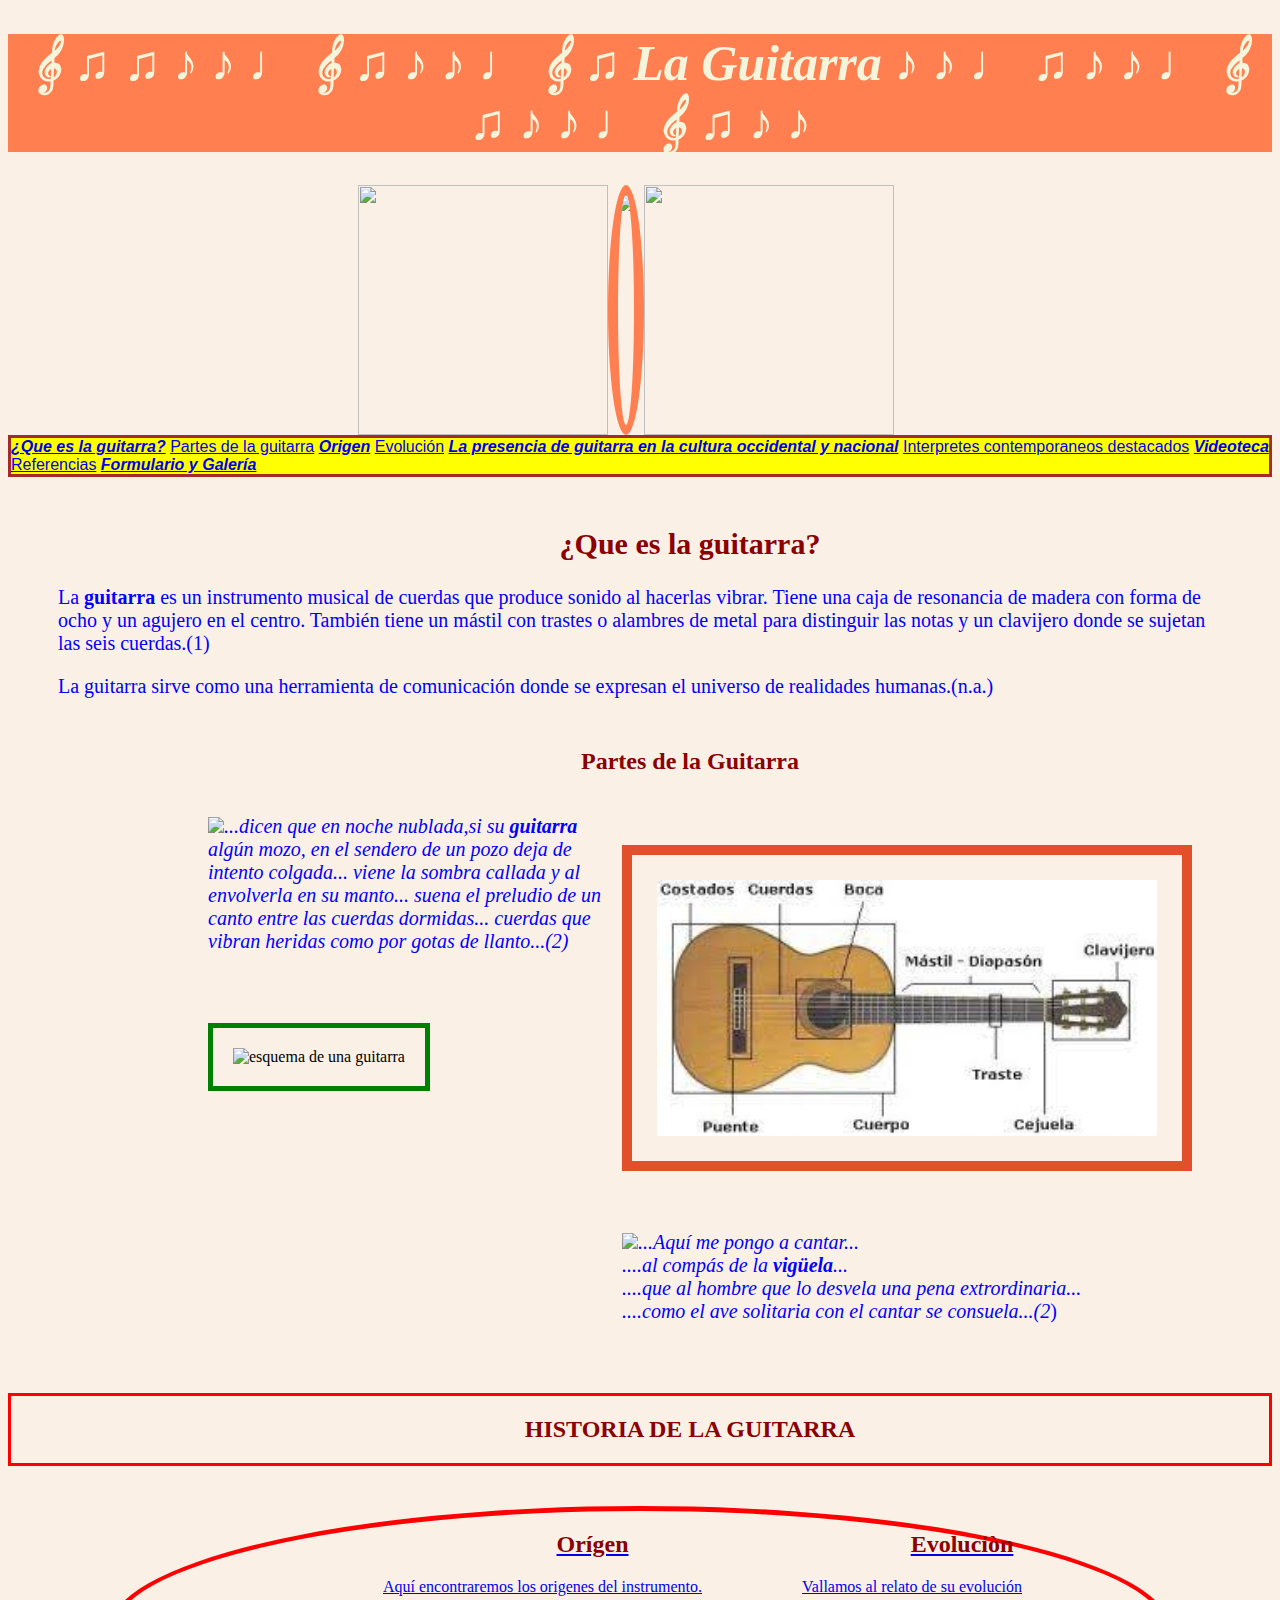
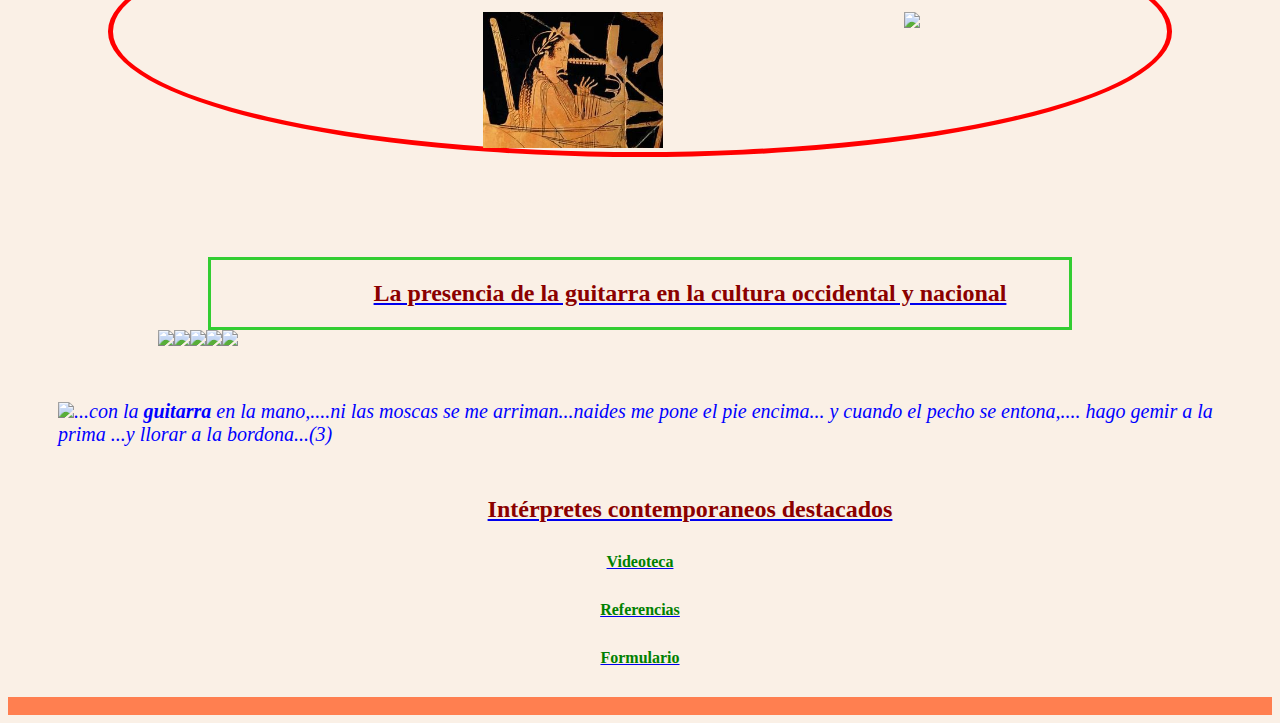
==== commit 0478ae06: "Espacio" ====
--- a/index.html
+++ b/index.html
@@ -11,22 +11,23 @@
 
 <body>
     <div class="hist">
-        <h1><i>𝄞 ♫ ♫ ♪ ♪ ♩ 𝄞 ♫ ♪ ♪ ♩ 𝄞 ♫ La Guitarra ♪ ♪ ♩ "♫ ♪ ♪ ♩ 𝄞 ♫ ♪ ♪ ♩ 𝄞 ♫ ♪ ♪ </i></h1>
+        <h1><i>𝄞 ♫ ♫ ♪ ♪ ♩ 𝄞 ♫ ♪ ♪ ♩ 𝄞 ♫ La Guitarra ♪ ♪ ♩ ♫ ♪ ♪ ♩ 𝄞 ♫ ♪ ♪ ♩ 𝄞 ♫ ♪ ♪ </i></h1>
     </div>
-    <div class=" abstracta"><img src="Partes guitarra.jpeg"><img id="primera" src="Abstracta.jpeg"><img
-            src="Pintura.jpeg"></div>
+    <div class=" abstracta"><img id="partes"src="Partes guitarra.jpeg" width="250 px" height="250px"><img id="primera"
+            src="Abstracta.jpeg"><img id="pintura"src="Pintura.jpeg" width="250 px" height="250px">
+    </div>
     <div class="guitarras">
-        <img src="fileteado1.png" width="94 px" height="30px">
+       <!--<img src="fileteado1.png" width="94 px" height="30px">-->
         <a href="#guitarra-1"><em><strong>¿Que es la guitarra?</strong></em></a>
         <a href="#guitarra-2">Partes de la guitarra</a>
         <a href="#guitarra-3"><em><strong>Origen</strong></em></a>
-        <a href="#guitarra-4">Evolucion</a>
+        <a href="#guitarra-4">Evolución</a>
         <a href="#guitarra-5"><em><strong>La presencia de guitarra en la cultura occidental y nacional</strong></em></a>
-        <a href="#guitarra-6">Interpretes destacados a traves de su historia</a>
-        <a href="#guitarra-7"><em>Videoteca</em></a>
-        <a href="#guitarra-8"><strong>Referencias</strong></a>
-        <a href="#guitarra-9"><em>Formulario</em></a>
-        <img src="fileteado1.png" width="94 px" height="30px">
+        <a href="#guitarra-6">Interpretes contemporaneos destacados</a>
+        <a href="#guitarra-7"><em><strong>Videoteca</strong></em></a>
+        <a href="#guitarra-8">Referencias</a>
+        <a href="#guitarra-9"><em><strong>Formulario y Galería</strong></em></a>
+    <!--    <img src="fileteado1.png" width="94 px" height="30px">-->
     </div>
     <div class="ques">
         <h2 id="guitarra-1">¿Que es la guitarra?</h2>
@@ -35,12 +36,12 @@
             También tiene un mástil con trastes o alambres de metal para distinguir las notas y un clavijero donde se
             sujetan las seis cuerdas.(1)</p>
         <p>La guitarra sirve como una herramienta de comunicación donde se expresan el universo de realidades
-                humanas.(n.a.)</p>
+            humanas.(n.a.)</p>
     </div>
     <h2 id="guitarra-2">Partes de la Guitarra</h2>
     <div class="container1">
         <div class="pintura">
-            <p id="verso"><em>...dicen que en noche nublada,si su <strong>guitarra</strong> algún mozo,
+            <p id="verso"><em><img src="fileteado1.png" width="80px" heigth="10px">...dicen que en noche nublada,si su <strong>guitarra</strong> algún mozo,
                     en el sendero de un pozo deja de intento colgada...
                     viene la sombra callada y al envolverla en su manto...
                     suena el preludio de un canto entre las cuerdas dormidas...
@@ -49,7 +50,10 @@
             <img id="segunda" src="Pintura2.jpeg" alt="esquema de una guitarra">
         </div>
         <div class="esquema">
-            <img id="segunda1" src="esquema3.jpeg" width="500px" heigth="500px">
+            <img id="segunda1" src="esquema3.jpeg" width="500px" heigth="500px"><br><br><br>
+            <p id="verso"><img src="fileteado1.png" width="80px" heigth="10px"><em>...Aquí me pongo a cantar...<br>....al compás de la 
+                <strong>vigüela</strong>...<br>....que al hombre que lo desvela una pena extrordinaria...<br>
+                ....como el ave solitaria con el cantar se consuela...(2</em>)</p>
         </div>
     </div>
 
@@ -85,15 +89,15 @@
             <img src="Fmolina Campos.jpeg"><img src="Partes guitarra.jpeg"><img src="gitanos.jpeg"><img
                 src="Pintura.jpeg"><img src="mariachis.png">
         </div>
-        <p class="ques" ><em><img src="fileteado1.png" width="80px" heigth="10px">...con la <strong>guitarra</strong> en la mano,....
-                ni las moscas se me arriman...naides me pone el pie encima...
+        <p class="ques"><em><img src="fileteado1.png" width="80px" heigth="10px">...con la <strong>guitarra</strong> en
+                la mano,....ni las moscas se me arriman...naides me pone el pie encima...
                 y cuando el pecho se entona,.... hago gemir a la prima ...y llorar a la bordona...(3)</em></p>
     </div>
 
     <div>
 
         <a href="Historia de la Guitarra.html" target="_blank">
-            <h2 id="guitarra-6">Intérpretes destacados a través de su historia</h2>
+            <h2 id="guitarra-6">Intérpretes contemporaneos destacados</h2>
         </a>
 
         <a href="Historia de la Guitarra.html" target="_blank">
--- a/style.css
+++ b/style.css
@@ -2,89 +2,111 @@
     background-color: linen;
 }
 
-.abstracta{
-  /*  background-color:white;*/
-    padding-left: 350px;
-}
-.guitarras{
-    background-color:yellow;   
-}
-.ques{
+.abstracta {
+    display:flex;
+    /*  background-color:white;*/
+     padding-left: 350px;
+}
+
+.guitarras {
+    background-color: yellow;
+    border: 3px solid brown;
+    font-family: Verdana, Geneva, Tahoma, sans-serif;
+}
+
+#partes {
+    display: block
+}
+
+#primera {
+    display: block
+}
+
+#pintura {
+    display: block
+}
+
+.ques {
     margin: 50px;
-    color:blue ;
-    font-size: 20px;
-}
-
-.pintura{
-    margin-left:100px ;
-    padding-right: 50px;
-    
-}
-#verso{
-color:blue ;
-font-size: 20px;
-}
-.esquema{
-   
-}
-.container1{
-    margin-left: 200px;    
-    display:flex;
+    color: blue;
+    font-size: 20px;
+}
+
+.pintura {
+    margin-left: 100px;
+}
+
+#verso {
+    color: blue;
+    font-size: 20px;
+}
+
+.esquema {}
+
+.container1 {
+    margin-left: 100px;
+    margin-right: 80px;
+    display: flex;
     position: relative;
 }
-.container2{ 
+
+.container2 {
     border-radius: 50%;
     border-color: red;
-    border-style:solid;
+    border-style: solid;
     border-width: 5px;
-    margin: 100px;   
+    margin: 100px;
     margin-top: 40px;
-    display:flex;   
+    display: flex;
     padding-left: 200px;
-    padding-right:5px ;   
-}
-.origen{
+    padding-right: 5px;
+}
+
+.origen {
     margin-right: 100px;
     margin-left: 70px;
 }
-.citara{
-    margin-left: 100px;
-}
-.evolucion{
-    text-align: center;
-}
-
-.hist{
+
+.citara {
+    margin-left: 100px;
+}
+
+.evolucion {
+    text-align: center;
+}
+
+.hist {
     height: 100%;
-    background-color:coral;
+    background-color: coral;
     font-style: italic;
-    font-weight:100px;
-    color:beige;
-
-}
+    font-weight: 100px;
+    color: beige;
+}
+
 /*.guitarra5{
     margin-left: 300px;
 }*/
-.presencia{
+.presencia {
     margin-left: 200px;
     border-style: solid;
-    border-color:limegreen;
+    border-color: limegreen;
     margin-right: 200px;
 }
-.mariachis{
+
+.mariachis {
     margin-left: 150px;
 }
+
 h1 {
     text-align: center;
     font-size: 50px;
-    font-family:Cursiva'Times New Roman', Times, serif;
-    color:;
+    font-family: Cursiva'Times New Roman', Times, serif;
 }
 
 h2 {
     text-align: center;
-    font-family:'Times New Roman', Times, serif;
-    color:darkred;
+    font-family: 'Times New Roman', Times, serif;
+    color: darkred;
     margin-left: 100px;
 }
 
@@ -97,42 +119,52 @@
 
 h4 {
     text-align: center;
-    font-family: Georgia,Times, serif;
+    font-family: Georgia, Times, serif;
     color: green;
     margin: 30px;
 }
+
 h5 {
     text-align: center;
     font-kerning: inherit;
     color: rgb(0, 255, 157);
     margin: 30px;
 }
-#primera{
-   /* padding: 5px;*/
+
+#primera {
+    /* padding: 5px;*/
     border-radius: 50%;
     border-width: 10px;
     border-style: solid;
-    border-color:coral;
-}
-#segunda{ 
-    width: 300px;  
+    border-color: coral;
+}
+
+#segunda {
+    width: 300px;
     height: 400px;
     border: 5px solid green;
     padding: 20px;
     margin-top: 50px;
-    
-}
-#segunda1{
+
+}
+
+#segunda1 {
     padding: 25px;
-    margin-top: 50px; 
+    margin-top: 50px;
     border-style: solid;
     border-width: 10px;
     border-color: rgb(226, 80, 43);
 }
-#nombres{
-    color: blue;
-    font-size: 20px;
-}
+
+#nombres {
+    color: blue;
+    font-size: 20px;
+}
+
+#evolucion {
+    color: blue;
+}
+
 /*#tercera{
     float: right;
     margin-top: 100px;
@@ -146,93 +178,121 @@
     border-style:dashed;
     border-color:brown;
 }*/
-.latina2{ 
-    margin-left:600px;
-}
-.evo{
+.latina1 {
+    color: blue;
+}
+
+.latina2 {
+    margin-left: 600px;
+}
+
+.evo {
     margin-left: 400px;
 }
 
-.historia{
+.historia {
     border-color: red;
     border-style: solid;
     margin-top: 50px;
 }
-.luthier{
+
+.luthier {
     margin-left: 400px;
 }
-.inter1{
-    text-align: center;
-    margin-left: 150px;
+
+.inter1 {
+    text-align: center;
+    margin-left: 100px;
     vertical-align: top
-    /*display: inline-block */
-    
-}
-.inter2{
+}
+
+.inter2 {
     background-color: coral;
     color: coral;
 }
-.youtube{
+
+.youtube {
     margin-left: 250px;
-}
-.refe{
-    margin-left:300px ;
-}
-.elija{
-    display:flex;
-    margin-left: 100px;
-    text-align: center;
-    font-family: 'Times New Roman', Times, serif;
-    font-size:150%;
-    color:green
-}
-#clas{   
+    color: darkred
+}
+
+#video {
+    padding-left: 5px;
+}
+
+#refe {
+    margin-left: 5px;
+}
+
+.elija {
+    display: flex;
+    margin-left: 160px;
+    text-align: center;
+    font-family: 'Times New Roman', Times, serif;
+    font-size: 150%;
+    color: green
+}
+
+#clas {
     border-color: brown;
     border-style: solid;
 }
-#elec{
+
+#elec {
     border-color: black;
     border-style: solid;
 }
-#acus{
-    border-style: solid;
-    border-color: blue  
-}
-.espacio{
+
+#acus {
+    border-style: solid;
+    border-color: blue
+}
+
+.espacio {
     padding: 2%;
 }
-.form{
-    display:flex;
+
+.for {
+    display: flex;
     font-family: Georgia, 'Times New Roman', Times, serif;
-    color:darkmagenta;
+    font-size: 20px;
+    color: darkmagenta;
     margin-left: 150px;
 }
-.mail{
+
+#tipo{
+    margin-left: 200px;
+}
+
+.mail {
     margin-left: 150px;
     margin-right: 100px;
-    font-family:'Times New Roman', Times, serif;
-    color:darkmagenta;
-    display:flex
-}
-.marca{
-    margin-left: 3%;
-}
-.envio{
+    font-family: 'Times New Roman', Times, serif;
+    font-size: 20px;
+    color: darkmagenta;
+    display: flex
+}
+
+.marca {
     margin-left: 10%;
-}
-.comunica{
+    font-family: 'Times New Roman', Times, serif;
+    color: darkmagenta;
+}
+
+.envio {
     margin-left: 10%;
-    font-family:'Times New Roman', Times, serif;
-    color:forestgreen;
-}
-#enlace{
+}
+
+.comunica {
+    margin-left: 10%;
+    font-family: 'Times New Roman', Times, serif;
+    color: forestgreen;
+}
+
+#enlace {
     margin-left: 47%;
 }
 
 /*label, input {
     display: block;
-}*/
-
-
-
-
+}*/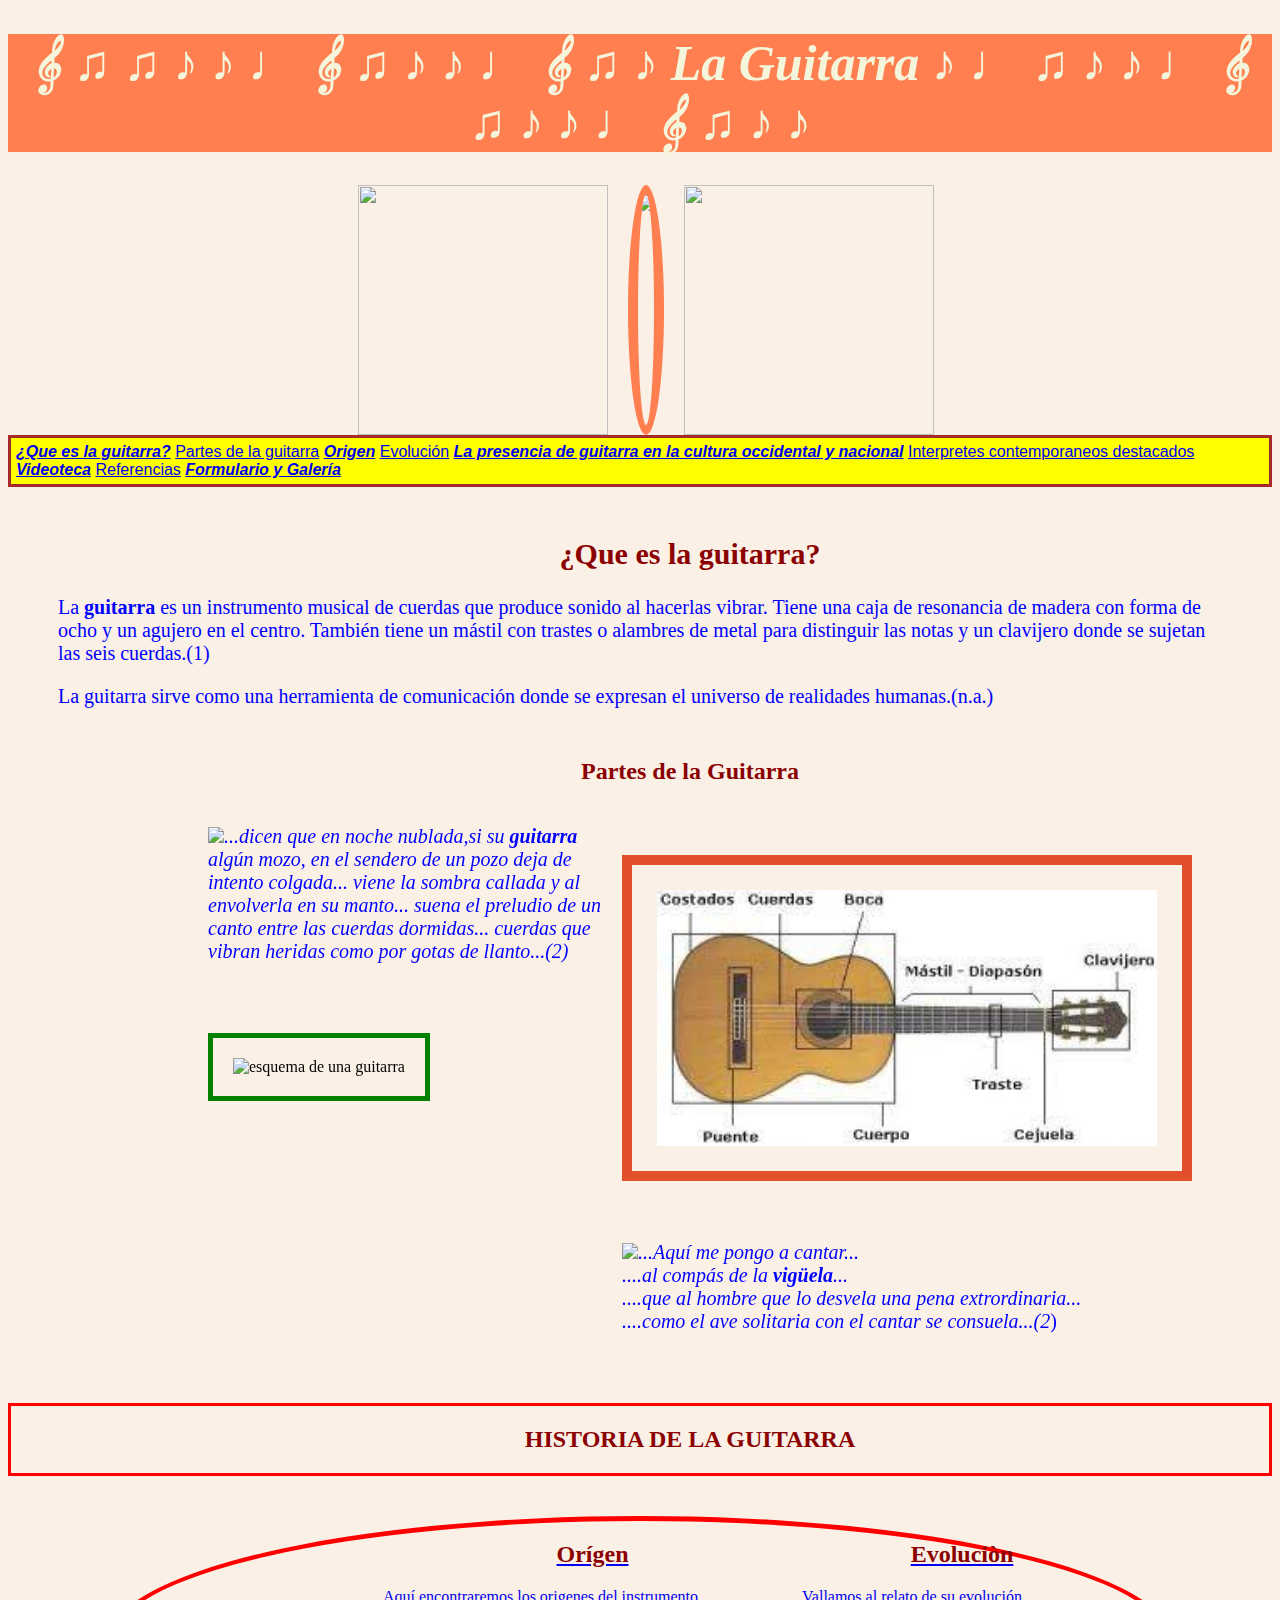
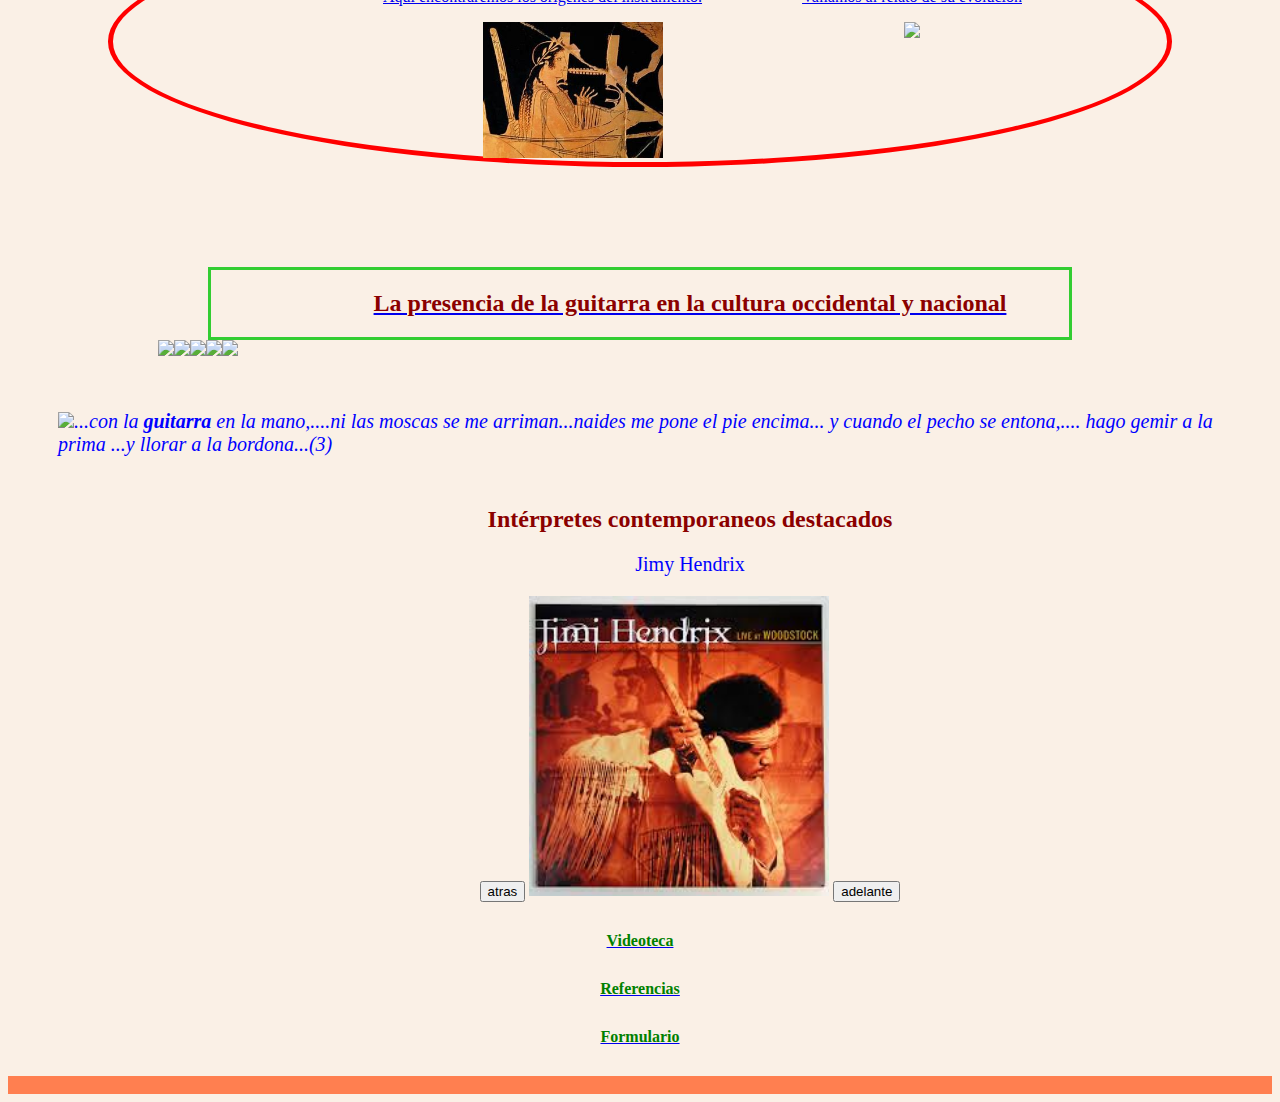
==== commit 1e963b20: "A sido un gusto Señores¡¡" ====
--- a/index.html
+++ b/index.html
@@ -7,16 +7,17 @@
     <meta name="viewport" content="width=device-width, initial-scale=1.0">
     <title>index.html</title>
     <link rel="stylesheet" type="text/css" href="style.css">
+    <script src="javaScript.js"></script>
 </head>
 
 <body>
     <div class="hist">
-        <h1><i>𝄞 ♫ ♫ ♪ ♪ ♩ 𝄞 ♫ ♪ ♪ ♩ 𝄞 ♫ La Guitarra ♪ ♪ ♩ ♫ ♪ ♪ ♩ 𝄞 ♫ ♪ ♪ ♩ 𝄞 ♫ ♪ ♪ </i></h1>
+        <h1><i>𝄞 ♫ ♫ ♪ ♪ ♩ 𝄞 ♫ ♪ ♪ ♩ 𝄞 ♫ ♪ La Guitarra ♪ ♩ ♫ ♪ ♪ ♩ 𝄞 ♫ ♪ ♪ ♩ 𝄞 ♫ ♪ ♪ </i></h1>
     </div>
     <div class=" abstracta"><img id="partes"src="Partes guitarra.jpeg" width="250 px" height="250px"><img id="primera"
             src="Abstracta.jpeg"><img id="pintura"src="Pintura.jpeg" width="250 px" height="250px">
     </div>
-    <div class="guitarras">
+    <div class="sticky">
        <!--<img src="fileteado1.png" width="94 px" height="30px">-->
         <a href="#guitarra-1"><em><strong>¿Que es la guitarra?</strong></em></a>
         <a href="#guitarra-2">Partes de la guitarra</a>
@@ -94,11 +95,14 @@
                 y cuando el pecho se entona,.... hago gemir a la prima ...y llorar a la bordona...(3)</em></p>
     </div>
 
-    <div>
-
-        <a href="Historia de la Guitarra.html" target="_blank">
-            <h2 id="guitarra-6">Intérpretes contemporaneos destacados</h2>
-        </a>
+    <div> 
+        <h2 id="guitarra-6">Intérpretes contemporaneos destacados</h2>
+            <div class="inter1">
+                <p id="nombres">Jimy Hendrix</p>
+                <button onclick="atras()">atras</button>
+                <img id="carrusel" src="Jimy Hendrix.jpeg" width="300px" height="300px">
+                <button onclick="adelante()">adelante</button>
+            </div>      
 
         <a href="Historia de la Guitarra.html" target="_blank">
             <h4 id="guitarra-7"> Videoteca</h4>
--- a/style.css
+++ b/style.css
@@ -3,12 +3,16 @@
 }
 
 .abstracta {
-    display:flex;
+    display: flex;
     /*  background-color:white;*/
-     padding-left: 350px;
-}
-
-.guitarras {
+    padding-left: 350px;
+}
+
+.sticky {
+    position: -webkit-sticky;
+    position: sticky;
+    top: 0;
+    padding: 5px;
     background-color: yellow;
     border: 3px solid brown;
     font-family: Verdana, Geneva, Tahoma, sans-serif;
@@ -19,6 +23,8 @@
 }
 
 #primera {
+    margin-right: 20px;
+    margin-left: 20px;
     display: block
 }
 
@@ -165,19 +171,6 @@
     color: blue;
 }
 
-/*#tercera{
-    float: right;
-    margin-top: 100px;
-    border-width: 10px;
-    border-style:solid;
-    border-color:red;
-}
-#cuarta{
-    margin-left: 400px;
-    border-width: 10px;
-    border-style:dashed;
-    border-color:brown;
-}*/
 .latina1 {
     color: blue;
 }
@@ -236,51 +229,80 @@
 #clas {
     border-color: brown;
     border-style: solid;
+    margin-right: 10px;
 }
 
 #elec {
     border-color: black;
     border-style: solid;
+    margin-left: 50px;
+    margin-right: 50px;
 }
 
 #acus {
+    margin-left: 50px;
+    margin-right: 50px;
     border-style: solid;
     border-color: blue
 }
 
-.espacio {
-    padding: 2%;
+#lta_errores {
+    font-family: 'Franklin Gothic Medium', Arial, sans-serif;
+    font-size: 15px;
+    color: red;
 }
 
 .for {
-    display: flex;
+
     font-family: Georgia, 'Times New Roman', Times, serif;
     font-size: 20px;
     color: darkmagenta;
     margin-left: 150px;
 }
 
-#tipo{
-    margin-left: 200px;
-}
-
 .mail {
-    margin-left: 150px;
-    margin-right: 100px;
+    display: flex;
+    flex-direction: column;
+    border: 3px solid darkred;
+    margin-left: 400px;
+    margin-right: 400px;
+    text-align: center;
     font-family: 'Times New Roman', Times, serif;
     font-size: 20px;
     color: darkmagenta;
-    display: flex
-}
-
-.marca {
-    margin-left: 10%;
-    font-family: 'Times New Roman', Times, serif;
-    color: darkmagenta;
-}
-
-.envio {
-    margin-left: 10%;
+    background-color: turquoise;
+}
+
+#com {
+    margin-top: 20px;
+}
+
+#guita {
+    display: flex;
+    font-size: 15px;
+    color: red;
+    margin: 20px;
+}
+
+#f_tipo {
+    font-size: 17px;
+}
+
+#tipo {
+    margin-left: 50px;
+}
+
+#Mensaje {
+    border-radius: 0px 20px 20px 20px;
+    margin-left: 10px;
+    margin-right: 10px;
+    margin-bottom: 20px;
+}
+
+#enviar {
+    font-size: 20px;
+    border-radius: 30px 30px 30px 30px;
+    margin-bottom: 20px;
 }
 
 .comunica {
@@ -289,8 +311,14 @@
     color: forestgreen;
 }
 
-#enlace {
-    margin-left: 47%;
+table,
+th,
+td {
+    border: 2px solid red;
+    font-size: 20px;
+    font-family: Verdana, Geneva, Tahoma, sans-serif;
+    color: blue;
+
 }
 
 /*label, input {
